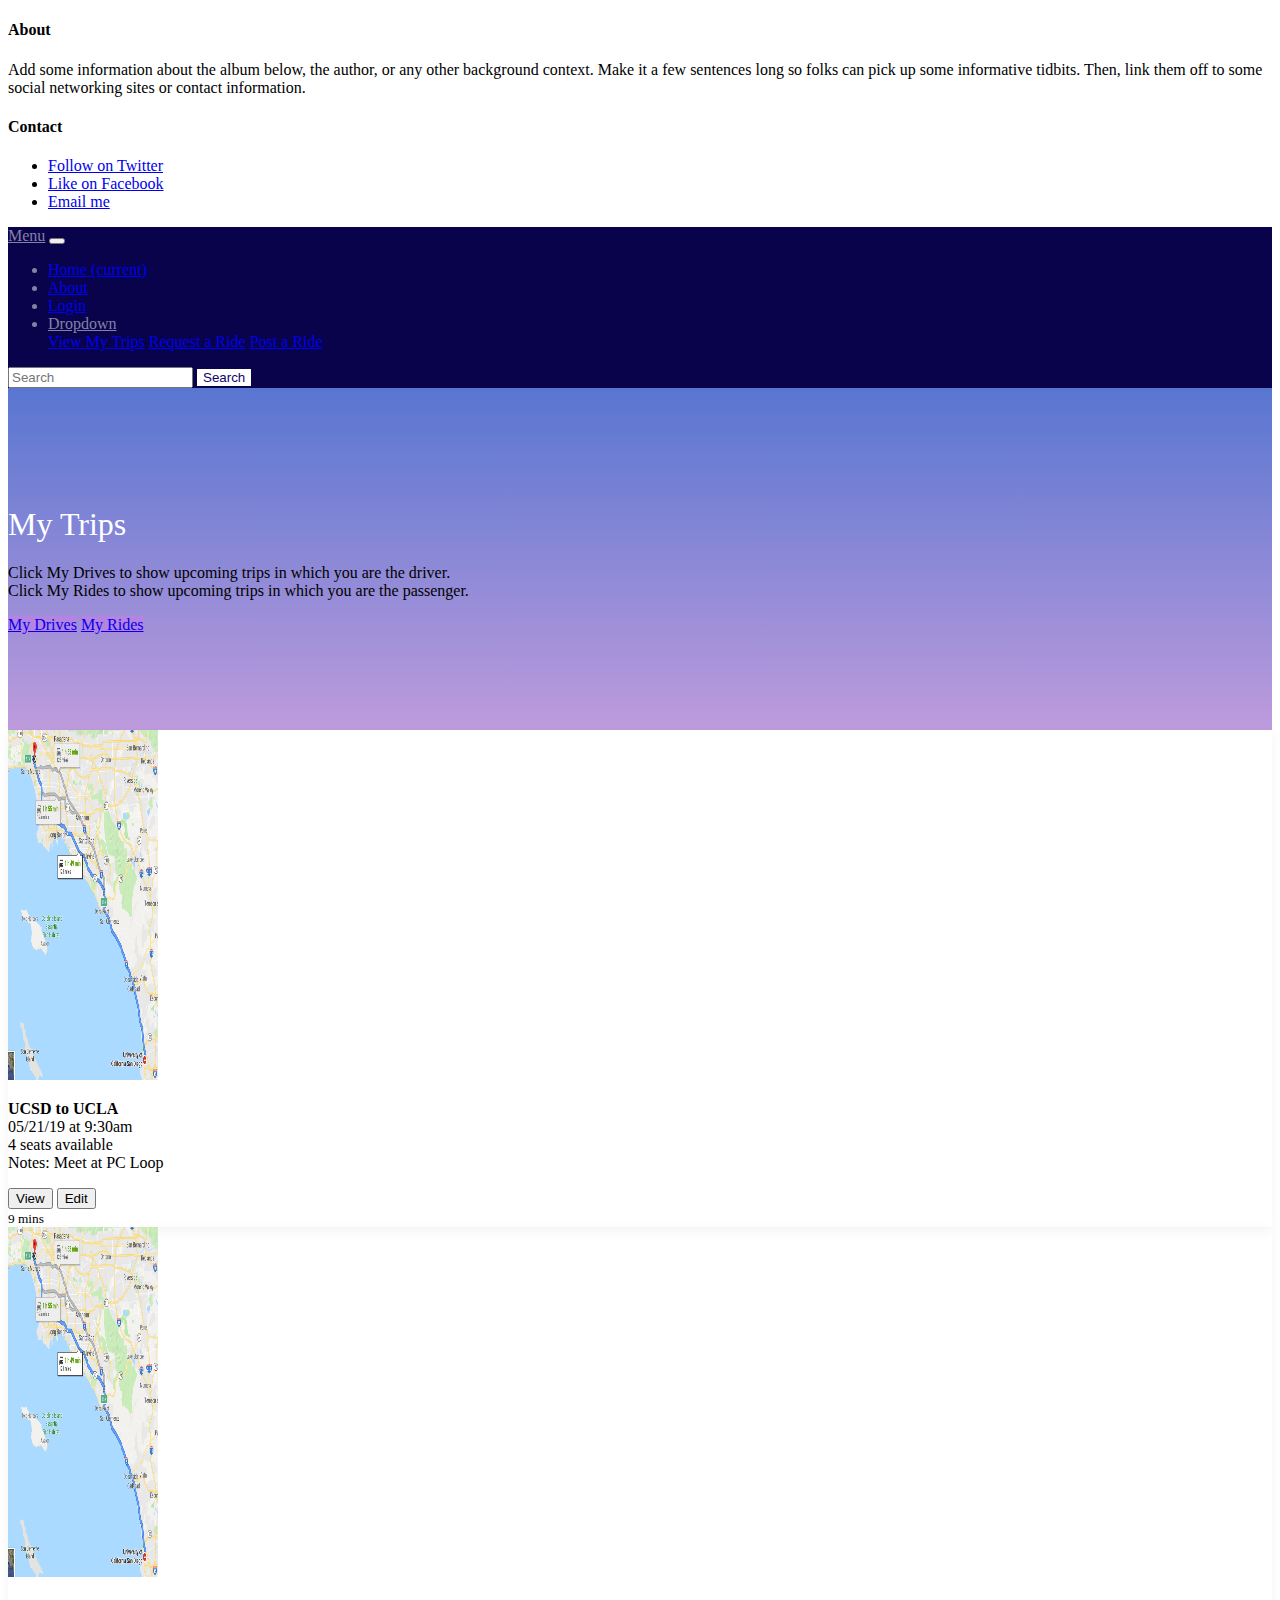
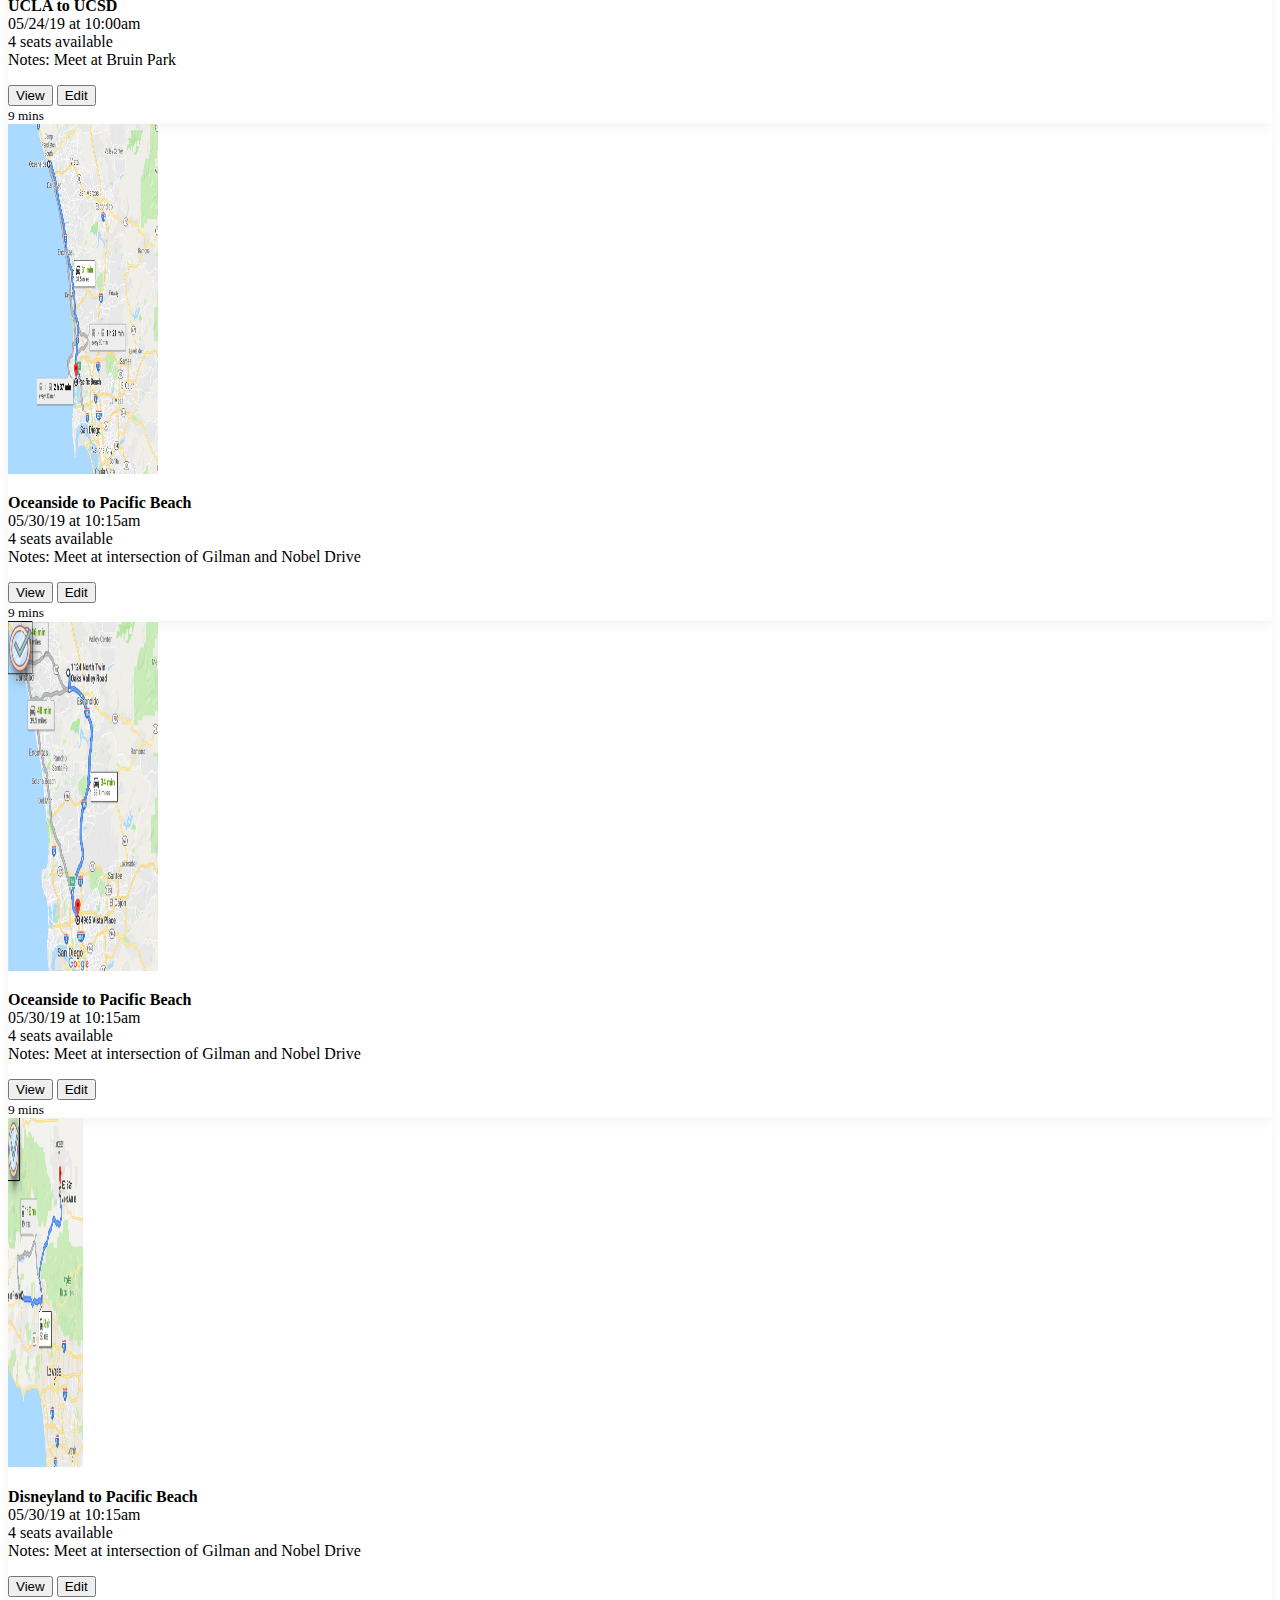
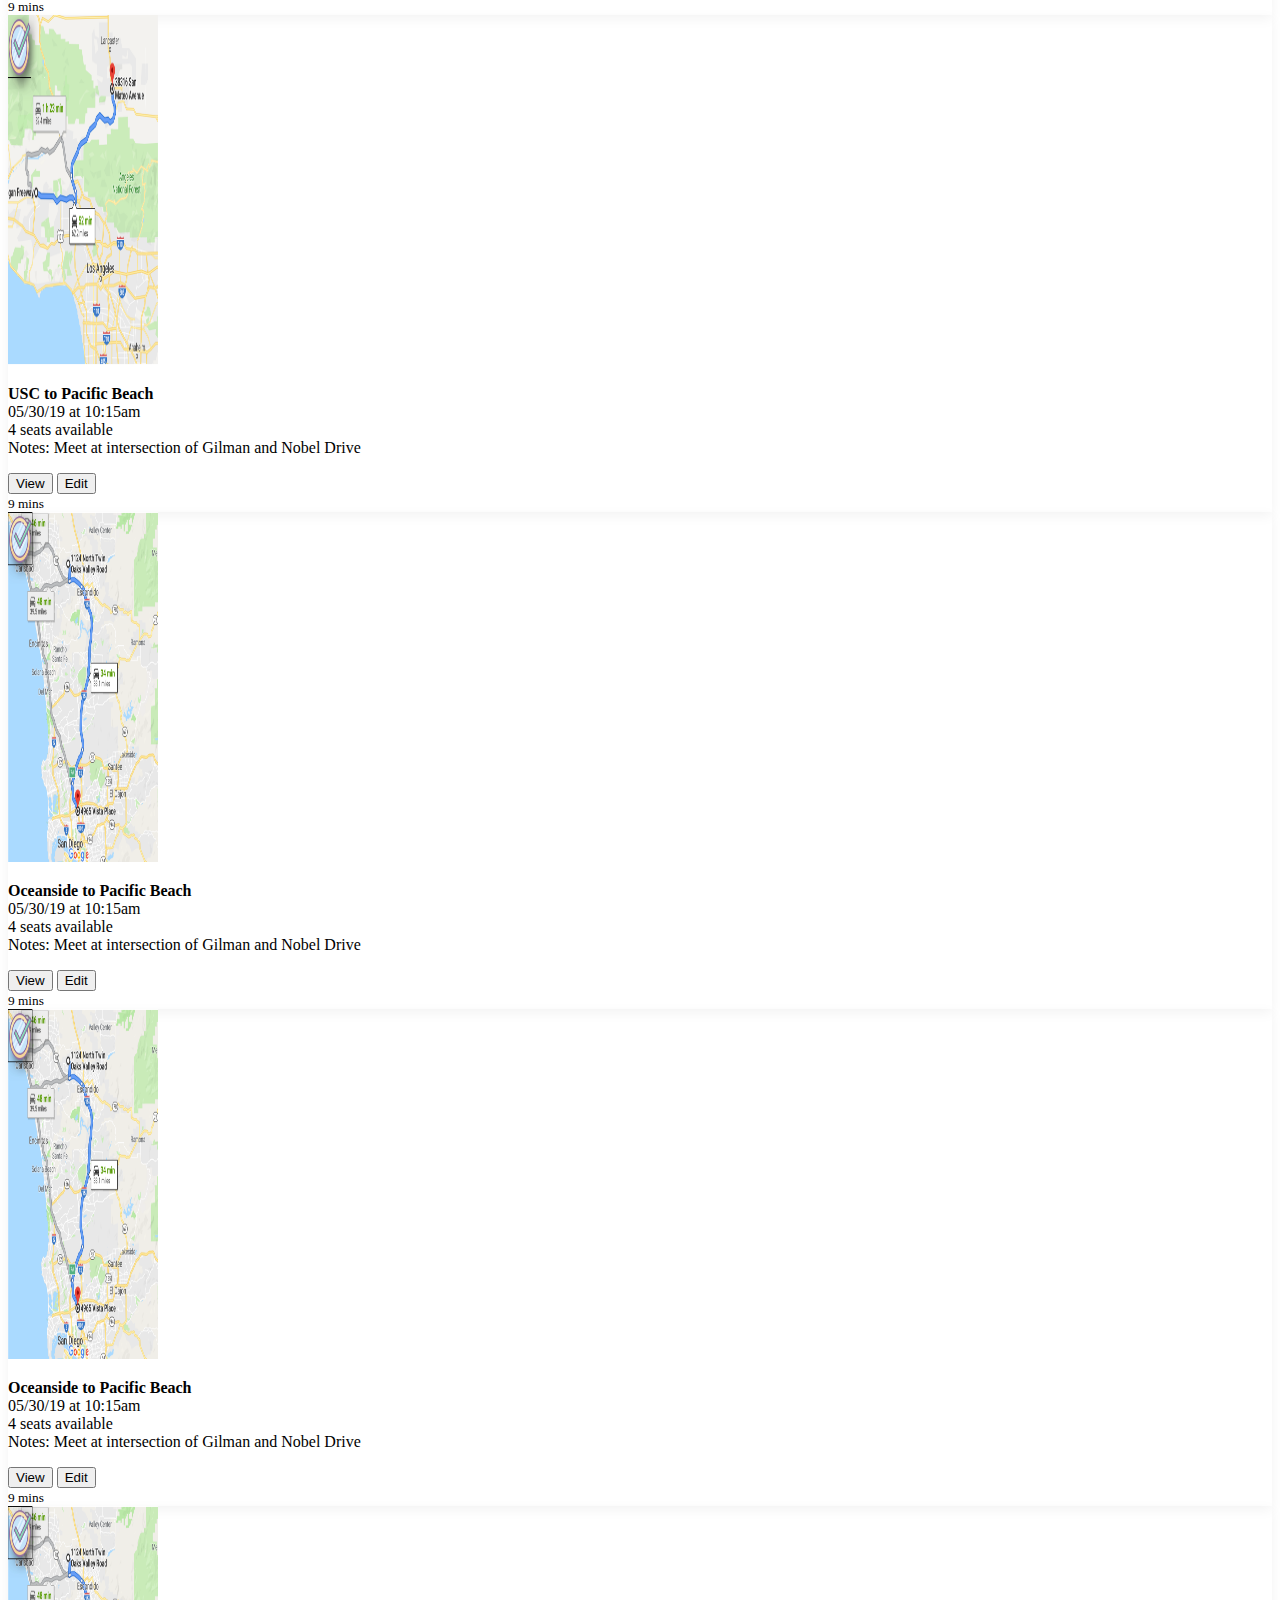
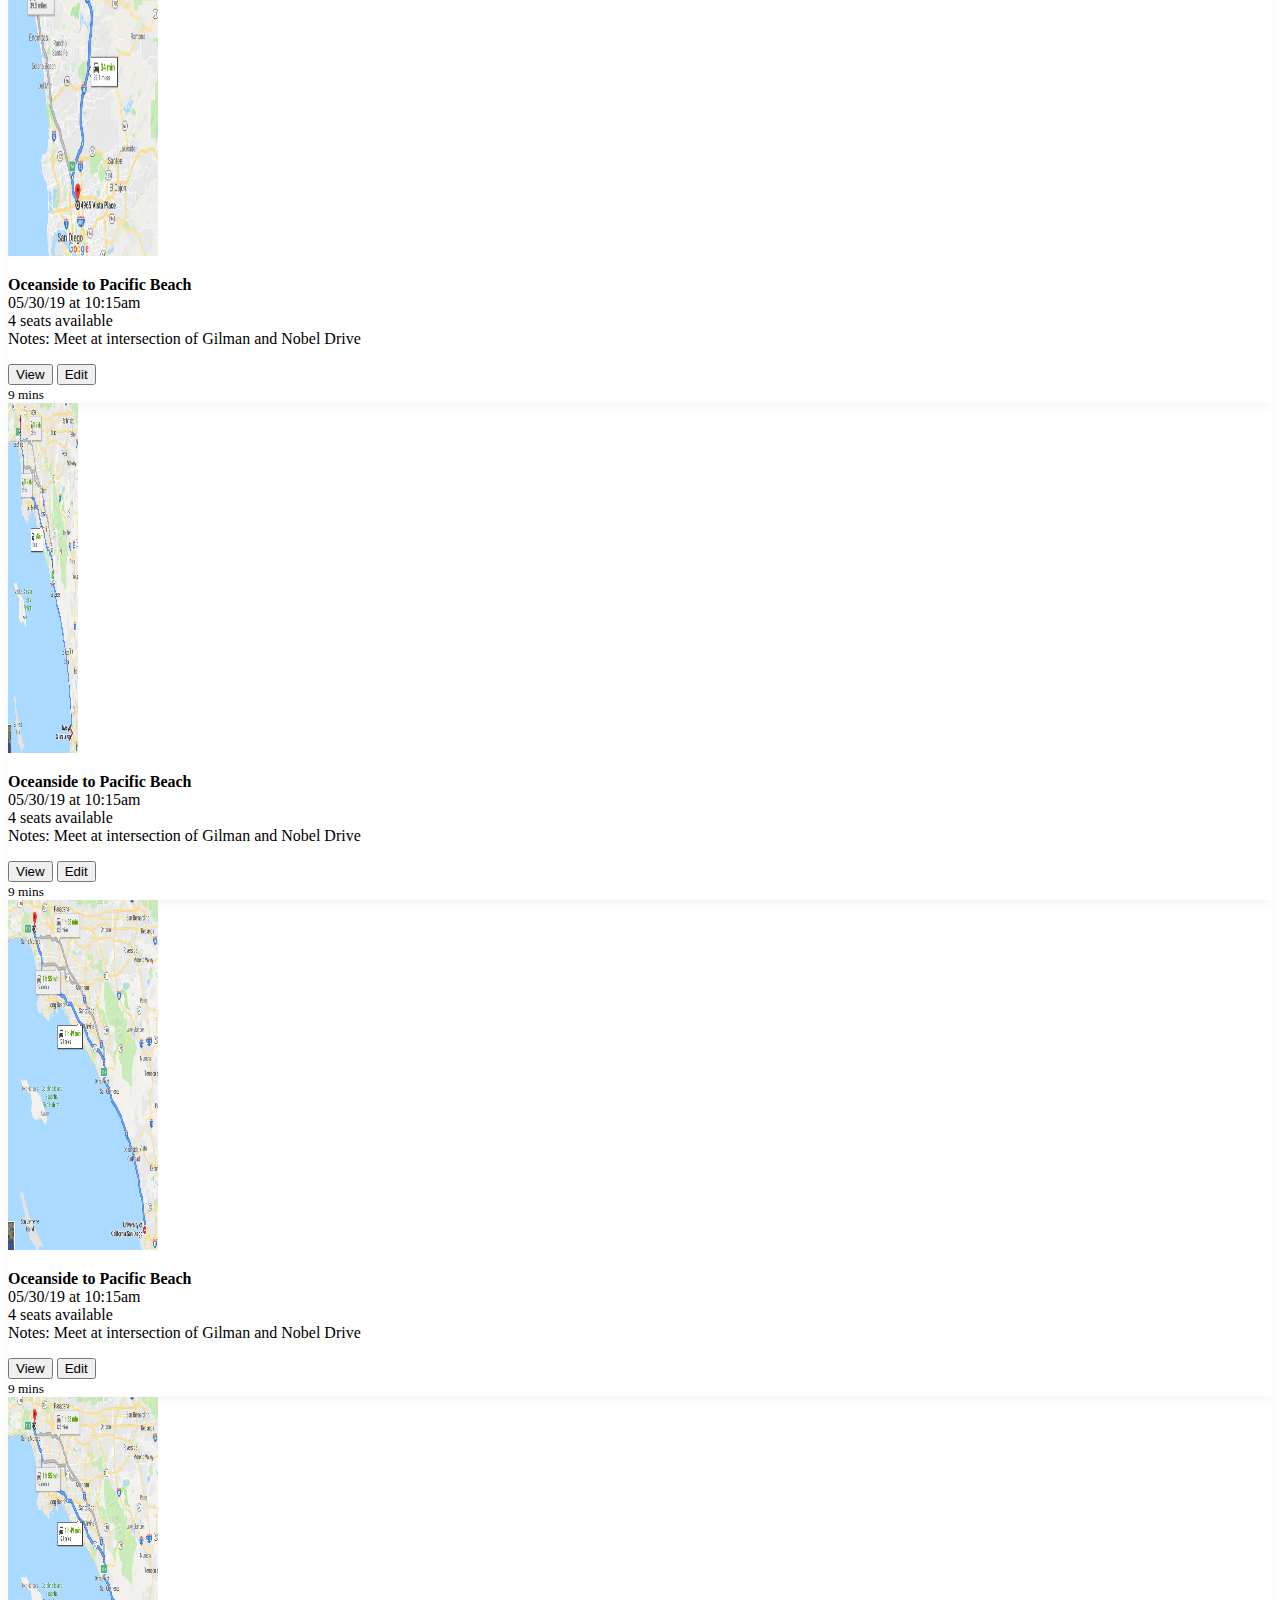
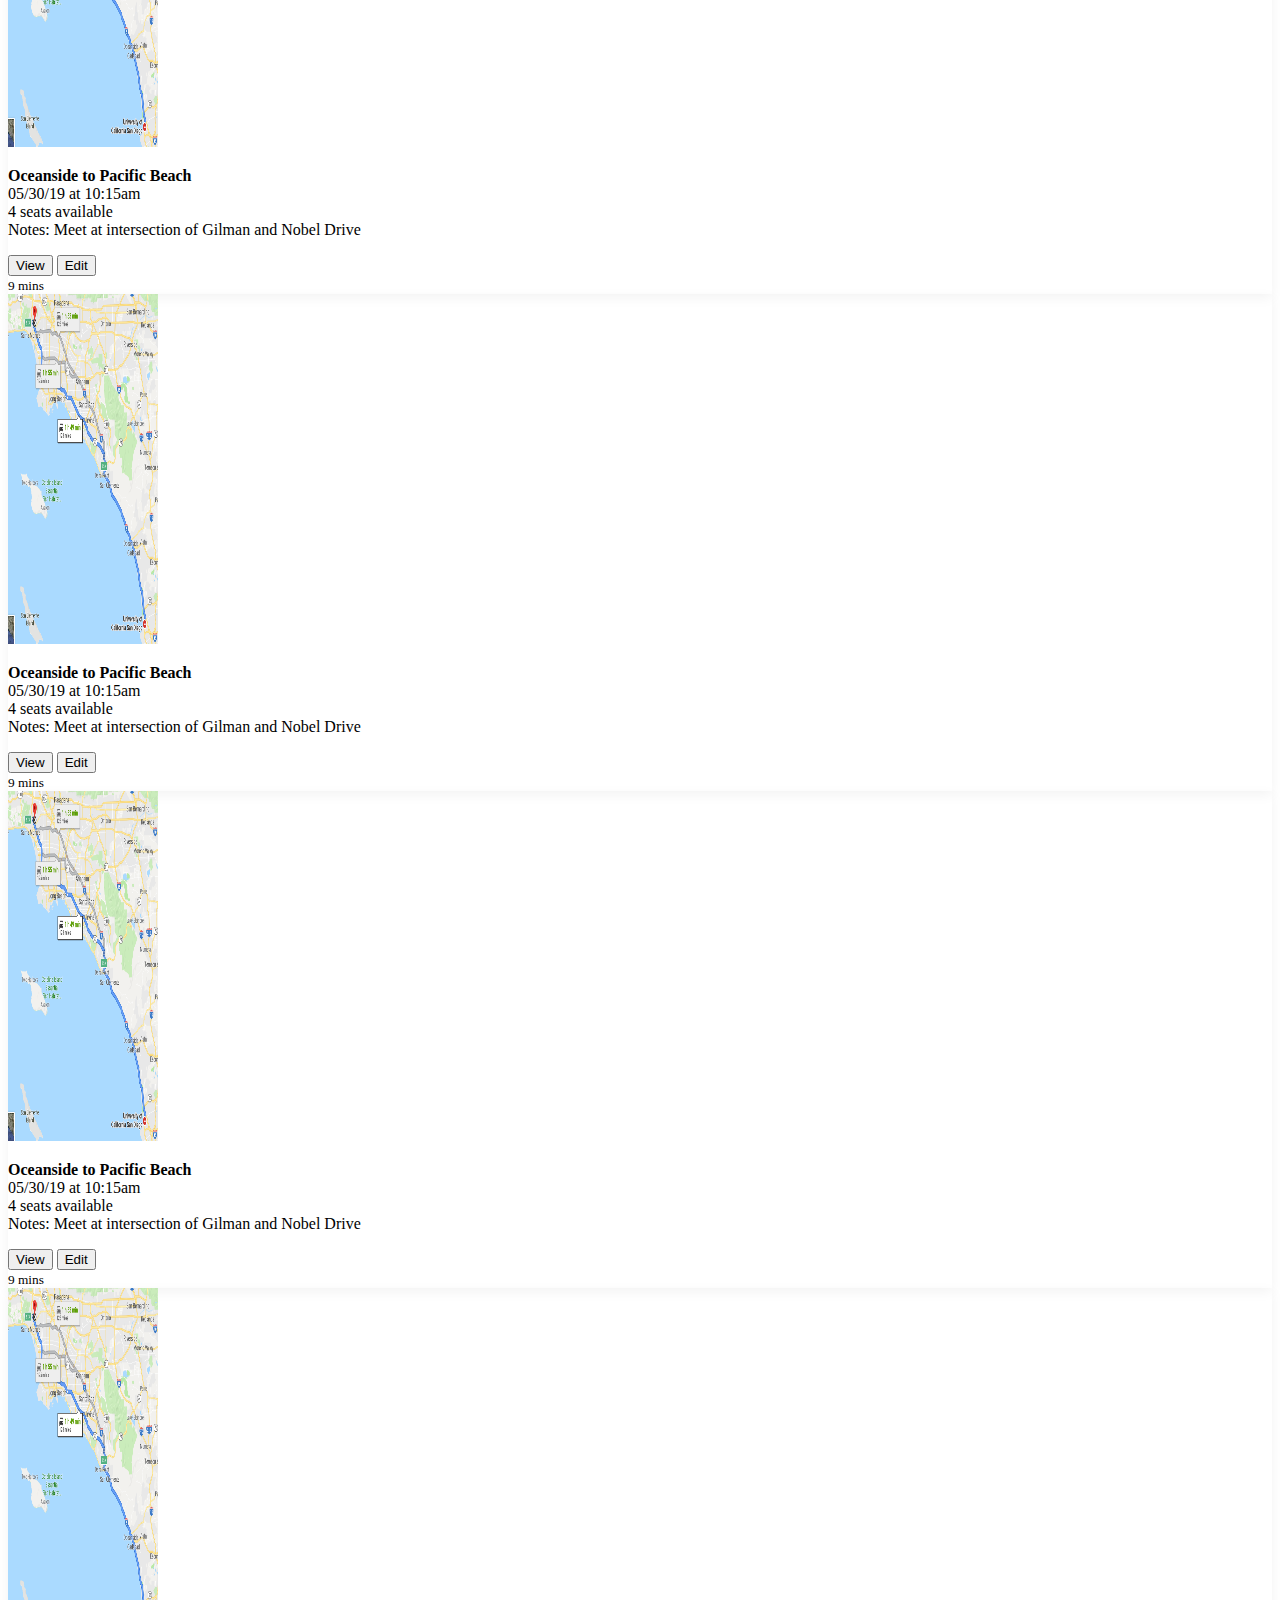
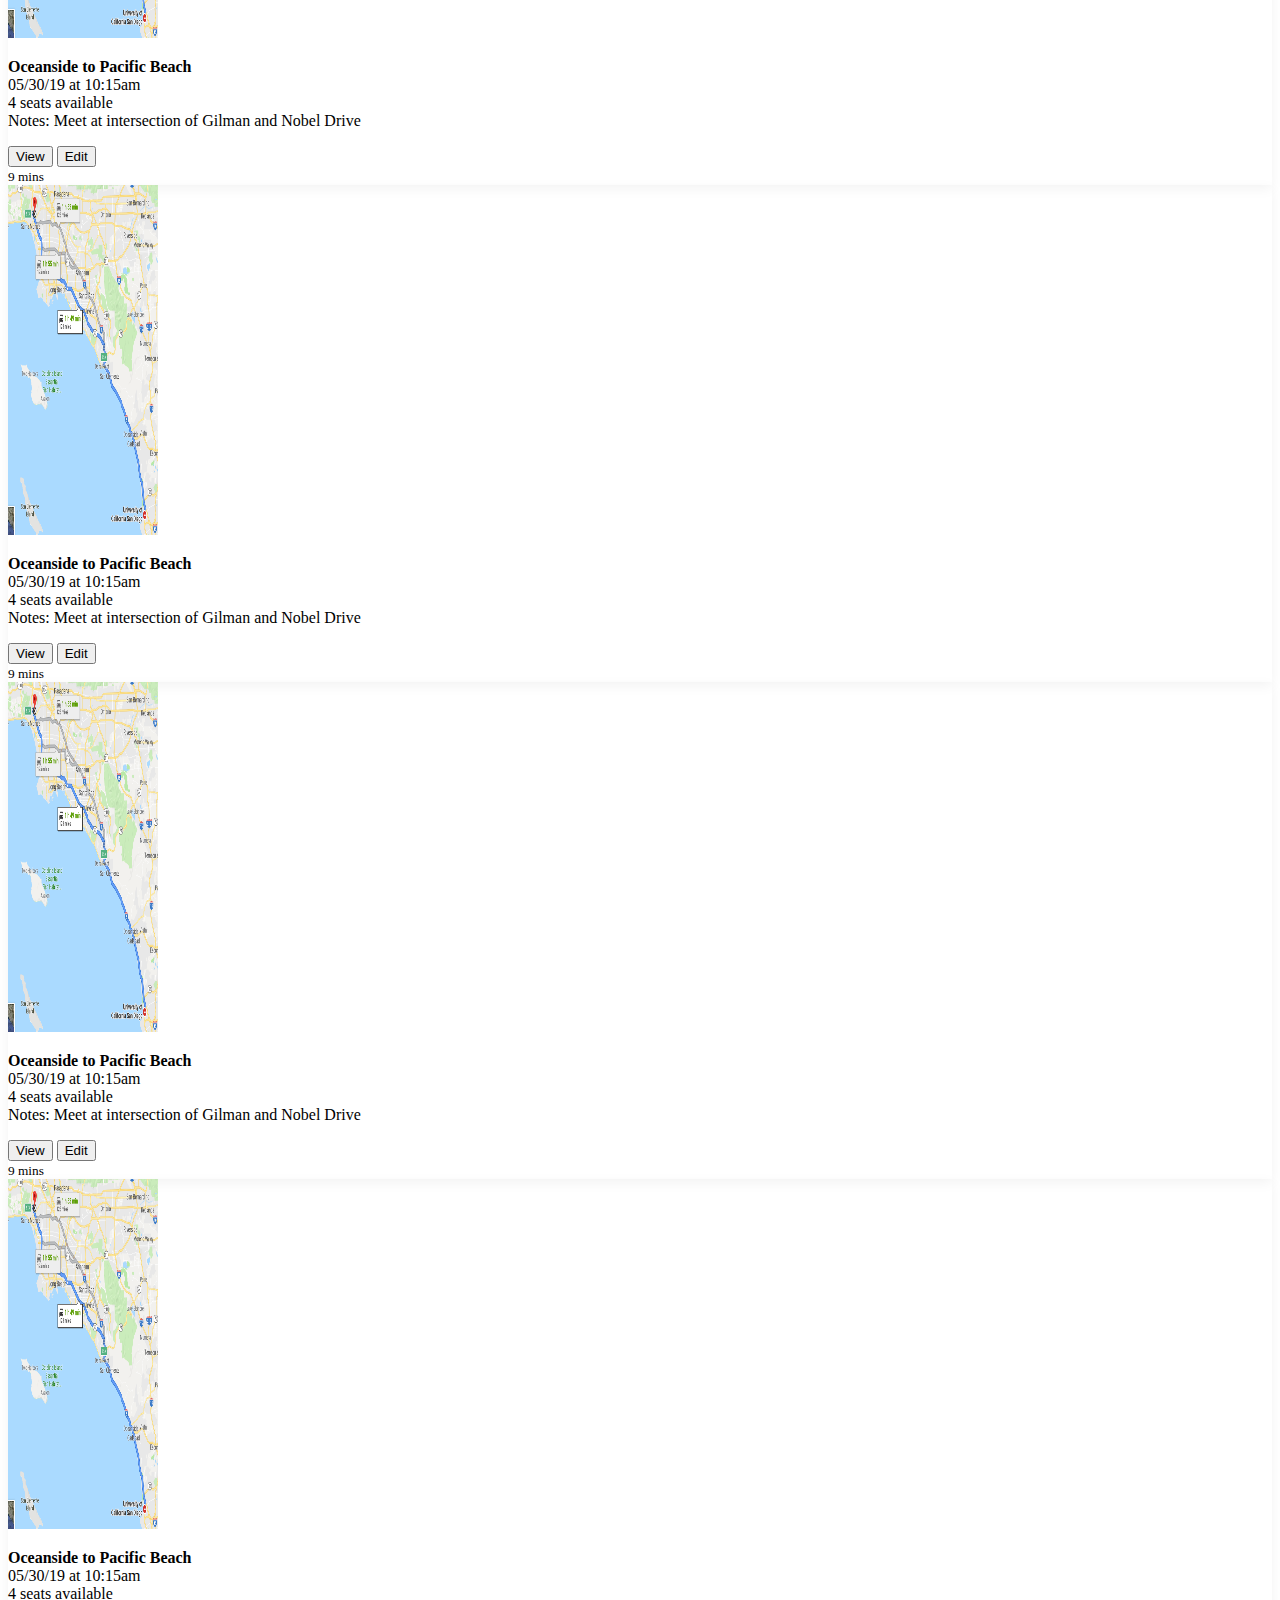
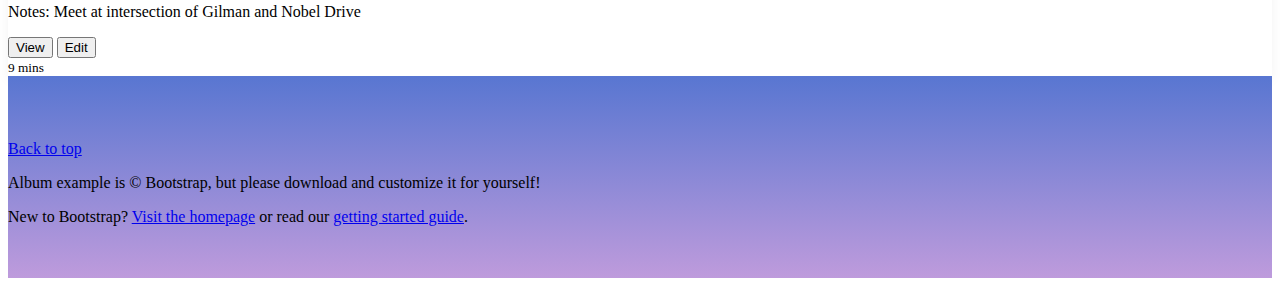
==== HackXX Project/album/index.html @ 4fe5ac0c "Add files via upload" ====
<!doctype html>
<html lang="en">
  <head>
    <meta charset="utf-8">
    <meta name="viewport" content="width=device-width, initial-scale=1, shrink-to-fit=no">
    <meta name="description" content="">
    <meta name="author" content="">
    <link rel="icon" href="../../../../favicon.ico">

    <title>Album example for Bootstrap</title>

    <!-- Bootstrap core CSS -->
    <link href="../../../../dist/css/bootstrap.min.css" rel="stylesheet">

    <!-- Custom styles for this template -->
    <link href="album.css" rel="stylesheet">
  </head>

  <body>

    <header>
      <div class="collapse bg-dark" id="navbarHeader">
        <div class="container">
          <div class="row">
            <div class="col-sm-8 col-md-7 py-4">
              <h4 class="text-white">About</h4>
              <p class="text-muted">Add some information about the album below, the author, or any other background context. Make it a few sentences long so folks can pick up some informative tidbits. Then, link them off to some social networking sites or contact information.</p>
            </div>
            <div class="col-sm-4 offset-md-1 py-4">
              <h4 class="text-white">Contact</h4>
              <ul class="list-unstyled">
                <li><a href="#" class="text-white">Follow on Twitter</a></li>
                <li><a href="#" class="text-white">Like on Facebook</a></li>
                <li><a href="#" class="text-white">Email me</a></li>
              </ul>
            </div>
          </div>
        </div>
      </div>
      <nav class="navbar navbar-expand-md navbar-dark fixed-top topColor">
            <a class="navbar-brand topColor" href="#">Menu</a>
            <button class="navbar-toggler" type="button" data-toggle="collapse" data-target="#navbarsExampleDefault" aria-controls="navbarsExampleDefault" aria-expanded="false" aria-label="Toggle navigation">
              <span class="navbar-toggler-icon"></span>
            </button>

            <div class="collapse navbar-collapse topColor" id="navbarsExampleDefault">
              <ul class="navbar-nav mr-auto">
                <li class="nav-item active ">
                  <a class="nav-link" href="#">Home <span class="sr-only">(current)</span></a>
                </li>
                <li class="nav-item">
                  <a class="nav-link" href="#">About</a>
                </li>
                <li class="nav-item">
                  <a class="nav-link" href="#">Login</a>
                </li>
                <li class="nav-item dropdown">
                  <a class="nav-link dropdown-toggle topColor" href="http://example.com" id="dropdown01" data-toggle="dropdown" aria-haspopup="true" aria-expanded="false">Dropdown</a>
                  <div class="dropdown-menu" aria-labelledby="dropdown01">
                    <a class="dropdown-item" href="#">View My Trips</a>
                    <a class="dropdown-item" href="../checkout/index.html">Request a Ride</a>
                    <a class="dropdown-item" href="#">Post a Ride</a>
                  </div>
                </li>
              </ul>
              <form class="form-inline my-2 my-lg-0">
                <input class="form-control mr-sm-2" type="text" placeholder="Search" aria-label="Search">
                <button class="btn btn-outline-success my-2 my-sm-0 newColor" type="submit">Search</button>
              </form>
            </div>
          </nav>

    </header>

    <main role="main">

      <section class="jumbotron text-center">
        <div class="container">
          <h1 class="jumbotron-heading">My Trips</h1>
          <p class="lead text-muted">Click My Drives to show upcoming trips in which you are the driver. <br> Click My Rides to show upcoming trips in which you are the passenger.</p>
          <p>
            <a href="#" class="btn btn-secondary my-2 drive">My Drives</a>
            <a href="#" class="btn btn-secondary my-2 ride">My Rides</a>
          </p>
        </div>
      </section>

      <div class="album py-5 bg-light">
        <div class="container">
          <div class="row">

            <div class="col-md-4">
              <div class="card mb-4 box-shadow">
                <img class="card-img-top" src="ucsd_ucla.png" height="350" width="150" alt="Card image cap">
                <div class="card-body">
                  <p class="card-text"><strong>UCSD to UCLA</strong> <br> 05/21/19 at 9:30am <br> 4 seats available <br> Notes: Meet at PC Loop</p>
                  <div class="d-flex justify-content-between align-items-center">
                    <div class="btn-group">
                      <button type="button" class="btn btn-sm btn-outline-secondary">View</button>
                      <button type="button" class="btn btn-sm btn-outline-secondary">Edit</button>
                    </div>
                    <small class="text-muted">9 mins</small>
                  </div>
                </div>
              </div>
            </div>

            <div class="col-md-4">
              <div class="card mb-4 box-shadow">
                <img class="card-img-top" src="ucsd_ucla.png" height="350" width="150" alt="Card image cap">
                <div class="card-body">
                  <p class="card-text"><strong>UCLA to UCSD</strong> <br> 05/24/19 at 10:00am <br> 4 seats available <br> Notes: Meet at Bruin Park</p>
                  <div class="d-flex justify-content-between align-items-center">
                    <div class="btn-group">
                      <button type="button" class="btn btn-sm btn-outline-secondary">View</button>
                      <button type="button" class="btn btn-sm btn-outline-secondary">Edit</button>
                    </div>
                    <small class="text-muted">9 mins</small>
                  </div>
                </div>
              </div>
            </div>
            <div class="col-md-4">
              <div class="card mb-4 box-shadow">
                <img class="card-img-top" src="oceanside_pb.png" height="350" width="150" alt="Card image cap">
                <div class="card-body">
                  <p class="card-text"> <strong>Oceanside to Pacific Beach</strong> <br> 05/30/19 at 10:15am <br> 4 seats available <br> Notes: Meet at intersection of Gilman and Nobel Drive</p>
                  <div class="d-flex justify-content-between align-items-center">
                    <div class="btn-group">
                      <button type="button" class="btn btn-sm btn-outline-secondary">View</button>
                      <button type="button" class="btn btn-sm btn-outline-secondary">Edit</button>
                    </div>
                    <small class="text-muted">9 mins</small>
                  </div>
                </div>
              </div>
            </div>

            <div class="col-md-4">
              <div class="card mb-4 box-shadow">
                <img class="card-img-top" src="Picture1.png" height="350" width="150" alt="Card image cap">
                <div class="card-body">
                  <p class="card-text"><strong>Oceanside to Pacific Beach</strong> <br> 05/30/19 at 10:15am <br> 4 seats available <br> Notes: Meet at intersection of Gilman and Nobel Drive</p>
                  <div class="d-flex justify-content-between align-items-center">
                    <div class="btn-group">
                      <button type="button" class="btn btn-sm btn-outline-secondary">View</button>
                      <button type="button" class="btn btn-sm btn-outline-secondary">Edit</button>
                    </div>
                    <small class="text-muted">9 mins</small>
                  </div>
                </div>
              </div>
            </div>
            <div class="col-md-4">
              <div class="card mb-4 box-shadow">
                <img class="card-img-top" src="Picture3.png" height="350" width="75" alt="Card image cap">
                <div class="card-body">
                  <p class="card-text"><strong>Disneyland to Pacific Beach</strong> <br> 05/30/19 at 10:15am <br> 4 seats available <br> Notes: Meet at intersection of Gilman and Nobel Drive</p>
                  <div class="d-flex justify-content-between align-items-center">
                    <div class="btn-group">
                      <button type="button" class="btn btn-sm btn-outline-secondary">View</button>
                      <button type="button" class="btn btn-sm btn-outline-secondary">Edit</button>
                    </div>
                    <small class="text-muted">9 mins</small>
                  </div>
                </div>
              </div>
            </div>
            <div class="col-md-4">
              <div class="card mb-4 box-shadow">
                <img class="card-img-top" src="Picture3.png" height="350" width="150" alt="Card image cap">
                <div class="card-body">
                  <p class="card-text"><strong>USC to Pacific Beach</strong> <br> 05/30/19 at 10:15am <br> 4 seats available <br> Notes: Meet at intersection of Gilman and Nobel Drive</p>
                  <div class="d-flex justify-content-between align-items-center">
                    <div class="btn-group">
                      <button type="button" class="btn btn-sm btn-outline-secondary">View</button>
                      <button type="button" class="btn btn-sm btn-outline-secondary">Edit</button>
                    </div>
                    <small class="text-muted">9 mins</small>
                  </div>
                </div>
              </div>
            </div>

            <div class="col-md-4">
              <div class="card mb-4 box-shadow">
                <img class="card-img-top" src="Picture1.png" height="350" width="150" alt="Card image cap">
                <div class="card-body">
                  <p class="card-text"><strong>Oceanside to Pacific Beach</strong> <br> 05/30/19 at 10:15am <br> 4 seats available <br> Notes: Meet at intersection of Gilman and Nobel Drive</p>
                  <div class="d-flex justify-content-between align-items-center">
                    <div class="btn-group">
                      <button type="button" class="btn btn-sm btn-outline-secondary">View</button>
                      <button type="button" class="btn btn-sm btn-outline-secondary">Edit</button>
                    </div>
                    <small class="text-muted">9 mins</small>
                  </div>
                </div>
              </div>
            </div>
            <div class="col-md-4">
              <div class="card mb-4 box-shadow">
                <img class="card-img-top" src="Picture1.png" height="350" width="150" alt="Card image cap">
                <div class="card-body">
                  <p class="card-text"><strong>Oceanside to Pacific Beach</strong> <br> 05/30/19 at 10:15am <br> 4 seats available <br> Notes: Meet at intersection of Gilman and Nobel Drive</p>
                  <div class="d-flex justify-content-between align-items-center">
                    <div class="btn-group">
                      <button type="button" class="btn btn-sm btn-outline-secondary">View</button>
                      <button type="button" class="btn btn-sm btn-outline-secondary">Edit</button>
                    </div>
                    <small class="text-muted">9 mins</small>
                  </div>
                </div>
              </div>
            </div>
            <div class="col-md-4">
              <div class="card mb-4 box-shadow">
                <img class="card-img-top" src="Picture1.png" height="350" width="150" alt="Card image cap">
                <div class="card-body">
                  <p class="card-text"><strong>Oceanside to Pacific Beach</strong> <br> 05/30/19 at 10:15am <br> 4 seats available <br> Notes: Meet at intersection of Gilman and Nobel Drive</p>
                  <div class="d-flex justify-content-between align-items-center">
                    <div class="btn-group">
                      <button type="button" class="btn btn-sm btn-outline-secondary">View</button>
                      <button type="button" class="btn btn-sm btn-outline-secondary">Edit</button>
                    </div>
                    <small class="text-muted">9 mins</small>
                  </div>
                </div>
              </div>
            </div>
          </div>

<!-- hahdfjlksbfljnbhjlkjnsdflmnsbfjlmjndhsknsdkjfklmjn -->
          <div class="row">
            <div class="col-md-5">
              <div class="card mb-4 box-shadow">
                <img class="card-img-top" src="ucsd_ucla.png" height="350" width="70" alt="Card image cap">
                <div class="card-body">
                  <p class="card-text"><strong>Oceanside to Pacific Beach</strong> <br> 05/30/19 at 10:15am <br> 4 seats available <br> Notes: Meet at intersection of Gilman and Nobel Drive</p>
                  <div class="d-flex justify-content-between align-items-center">
                    <div class="btn-group">
                      <button type="button" class="btn btn-sm btn-outline-secondary">View</button>
                      <button type="button" class="btn btn-sm btn-outline-secondary">Edit</button>
                    </div>
                    <small class="text-muted">9 mins</small>
                  </div>
                </div>
              </div>
            </div>

            <div class="col-md-5">
              <div class="card mb-4 box-shadow">
                <img class="card-img-top" src="ucsd_ucla.png" height="350" width="150" alt="Card image cap">
                <div class="card-body">
                  <p class="card-text"><strong>Oceanside to Pacific Beach</strong> <br> 05/30/19 at 10:15am <br> 4 seats available <br> Notes: Meet at intersection of Gilman and Nobel Drive</p>
                  <div class="d-flex justify-content-between align-items-center">
                    <div class="btn-group">
                      <button type="button" class="btn btn-sm btn-outline-secondary">View</button>
                      <button type="button" class="btn btn-sm btn-outline-secondary">Edit</button>
                    </div>
                    <small class="text-muted">9 mins</small>
                  </div>
                </div>
              </div>
            </div>
            <div class="col-md-5">
              <div class="card mb-4 box-shadow">
                <img class="card-img-top" src="ucsd_ucla.png" height="350" width="150" alt="Card image cap">
                <div class="card-body">
                  <p class="card-text"> <strong>Oceanside to Pacific Beach</strong> <br> 05/30/19 at 10:15am <br> 4 seats available <br> Notes: Meet at intersection of Gilman and Nobel Drive</p>
                  <div class="d-flex justify-content-between align-items-center">
                    <div class="btn-group">
                      <button type="button" class="btn btn-sm btn-outline-secondary">View</button>
                      <button type="button" class="btn btn-sm btn-outline-secondary">Edit</button>
                    </div>
                    <small class="text-muted">9 mins</small>
                  </div>
                </div>
              </div>
            </div>

            <div class="col-md-5">
              <div class="card mb-4 box-shadow">
                <img class="card-img-top" src="ucsd_ucla.png" height="350" width="150" alt="Card image cap">
                <div class="card-body">
                  <p class="card-text"><strong>Oceanside to Pacific Beach</strong> <br> 05/30/19 at 10:15am <br> 4 seats available <br> Notes: Meet at intersection of Gilman and Nobel Drive</p>
                  <div class="d-flex justify-content-between align-items-center">
                    <div class="btn-group">
                      <button type="button" class="btn btn-sm btn-outline-secondary">View</button>
                      <button type="button" class="btn btn-sm btn-outline-secondary">Edit</button>
                    </div>
                    <small class="text-muted">9 mins</small>
                  </div>
                </div>
              </div>
            </div>
            <div class="col-md-5">
              <div class="card mb-4 box-shadow">
                <img class="card-img-top" src="ucsd_ucla.png" height="350" width="150" alt="Card image cap">
                <div class="card-body">
                  <p class="card-text"><strong>Oceanside to Pacific Beach</strong> <br> 05/30/19 at 10:15am <br> 4 seats available <br> Notes: Meet at intersection of Gilman and Nobel Drive</p>
                  <div class="d-flex justify-content-between align-items-center">
                    <div class="btn-group">
                      <button type="button" class="btn btn-sm btn-outline-secondary">View</button>
                      <button type="button" class="btn btn-sm btn-outline-secondary">Edit</button>
                    </div>
                    <small class="text-muted">9 mins</small>
                  </div>
                </div>
              </div>
            </div>
            <div class="col-md-5">
              <div class="card mb-4 box-shadow">
                <img class="card-img-top" src="ucsd_ucla.png" height="350" width="150" alt="Card image cap">
                <div class="card-body">
                  <p class="card-text"><strong>Oceanside to Pacific Beach</strong> <br> 05/30/19 at 10:15am <br> 4 seats available <br> Notes: Meet at intersection of Gilman and Nobel Drive</p>
                  <div class="d-flex justify-content-between align-items-center">
                    <div class="btn-group">
                      <button type="button" class="btn btn-sm btn-outline-secondary">View</button>
                      <button type="button" class="btn btn-sm btn-outline-secondary">Edit</button>
                    </div>
                    <small class="text-muted">9 mins</small>
                  </div>
                </div>
              </div>
            </div>

            <div class="col-md-5">
              <div class="card mb-4 box-shadow">
                <img class="card-img-top" src="ucsd_ucla.png" height="350" width="150" alt="Card image cap">
                <div class="card-body">
                  <p class="card-text"><strong>Oceanside to Pacific Beach</strong> <br> 05/30/19 at 10:15am <br> 4 seats available <br> Notes: Meet at intersection of Gilman and Nobel Drive</p>
                  <div class="d-flex justify-content-between align-items-center">
                    <div class="btn-group">
                      <button type="button" class="btn btn-sm btn-outline-secondary">View</button>
                      <button type="button" class="btn btn-sm btn-outline-secondary">Edit</button>
                    </div>
                    <small class="text-muted">9 mins</small>
                  </div>
                </div>
              </div>
            </div>
            <div class="col-md-5">
              <div class="card mb-4 box-shadow">
                <img class="card-img-top" src="ucsd_ucla.png" height="350" width="150" alt="Card image cap">
                <div class="card-body">
                  <p class="card-text"><strong>Oceanside to Pacific Beach</strong> <br> 05/30/19 at 10:15am <br> 4 seats available <br> Notes: Meet at intersection of Gilman and Nobel Drive</p>
                  <div class="d-flex justify-content-between align-items-center">
                    <div class="btn-group">
                      <button type="button" class="btn btn-sm btn-outline-secondary">View</button>
                      <button type="button" class="btn btn-sm btn-outline-secondary">Edit</button>
                    </div>
                    <small class="text-muted">9 mins</small>
                  </div>
                </div>
              </div>
            </div>
            <div class="col-md-5">
              <div class="card mb-4 box-shadow">
                <img class="card-img-top" src="ucsd_ucla.png" height="350" width="150" alt="Card image cap">
                <div class="card-body">
                  <p class="card-text"><strong>Oceanside to Pacific Beach</strong> <br> 05/30/19 at 10:15am <br> 4 seats available <br> Notes: Meet at intersection of Gilman and Nobel Drive</p>
                  <div class="d-flex justify-content-between align-items-center">
                    <div class="btn-group">
                      <button type="button" class="btn btn-sm btn-outline-secondary">View</button>
                      <button type="button" class="btn btn-sm btn-outline-secondary">Edit</button>
                    </div>
                    <small class="text-muted">9 mins</small>
                  </div>
                </div>
              </div>
            </div>
          </div>
        </div>
      </div>

    </main>

    <footer class="text-muted">
      <div class="container">
        <p class="float-right">
          <a href="#">Back to top</a>
        </p>
        <p>Album example is &copy; Bootstrap, but please download and customize it for yourself!</p>
        <p>New to Bootstrap? <a href="../../">Visit the homepage</a> or read our <a href="../../getting-started/">getting started guide</a>.</p>
      </div>
    </footer>

    <!-- Bootstrap core JavaScript
    ================================================== -->
    <!-- Placed at the end of the document so the pages load faster -->
    <script src="https://code.jquery.com/jquery-3.2.1.slim.min.js" integrity="sha384-KJ3o2DKtIkvYIK3UENzmM7KCkRr/rE9/Qpg6aAZGJwFDMVNA/GpGFF93hXpG5KkN" crossorigin="anonymous"></script>
    <script>window.jQuery || document.write('<script src="../../../../assets/js/vendor/jquery-slim.min.js"><\/script>')</script>
    <script src="index.js"></script>
    <script src="../../../../assets/js/vendor/popper.min.js"></script>
    <script src="../../../../dist/js/bootstrap.min.js"></script>
    <script src="../../../../assets/js/vendor/holder.min.js"></script>
  </body>
</html>
---- HackXX Project/album/album.css ----
:root {
  --jumbotron-padding-y: 3rem;
}

.jumbotron {
  padding-top: var(--jumbotron-padding-y);
  padding-bottom: var(--jumbotron-padding-y);
  margin-bottom: 0;
  background-image: linear-gradient(#5876d1, #be9bdc);
}
@media (min-width: 768px) {
  .jumbotron {
    padding-top: calc(var(--jumbotron-padding-y) * 2);
    padding-bottom: calc(var(--jumbotron-padding-y) * 2);

  }
}

.jumbotron p:last-child {
  margin-bottom: 0;

}

.jumbotron-heading {
  font-weight: 300;
}

.jumbotron .container {
  max-width: 40rem;

}

.drive {
  background-color: #b584e0;
}

.ride {
  background-color: #b584e0;
}
.jumbotron-heading {

  color: white;
}

.topColor {
  background-color: #09034b;
  color: #8481a5;
}

.newColor {
  background-color: #ffffff;
  color: #0c056d;
  border: #0c056d;
}
.newColor:hover {
  background-color:#0c056d;
}

footer {
  padding-top: 3rem;
  padding-bottom: 3rem;
  background-image: linear-gradient(#5876d1, #be9bdc);

}

footer p {
  margin-bottom: .25rem;
}

.box-shadow { box-shadow: 0 .25rem .75rem rgba(0, 0, 0, .05); }
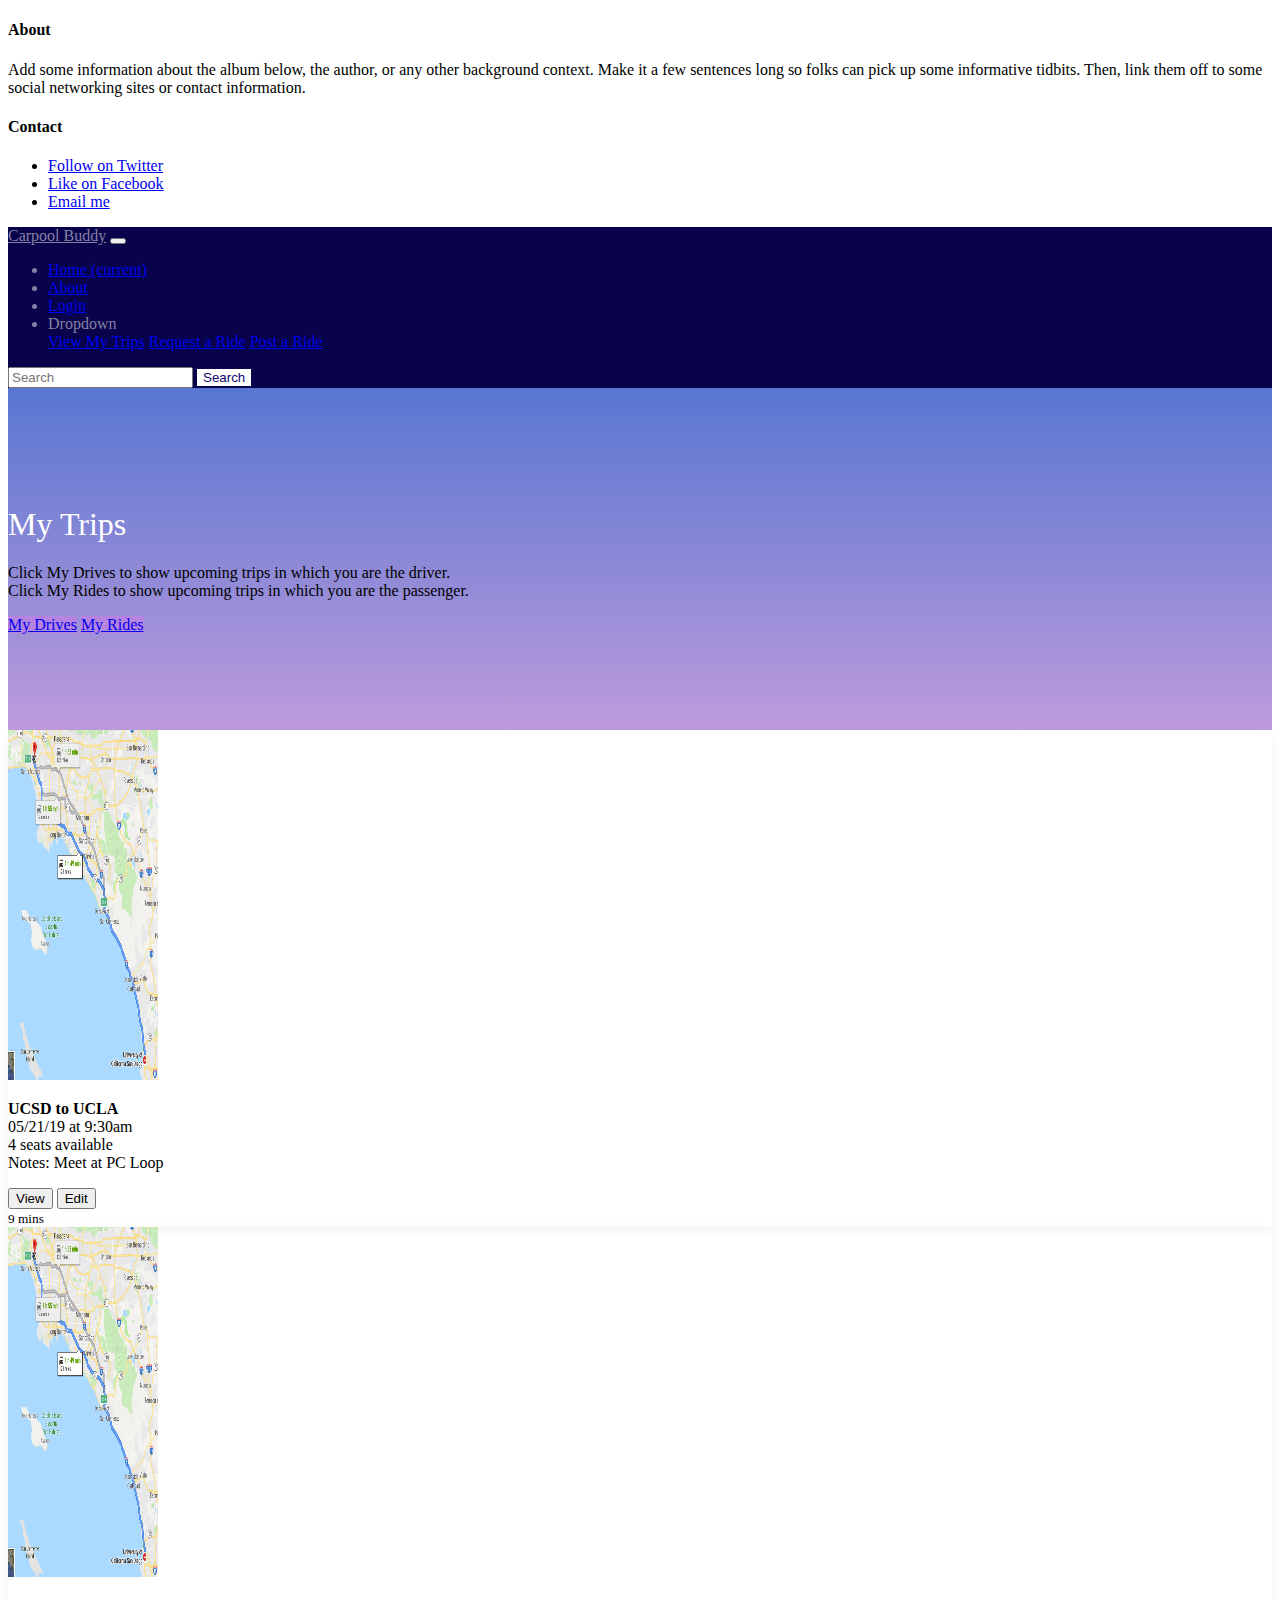
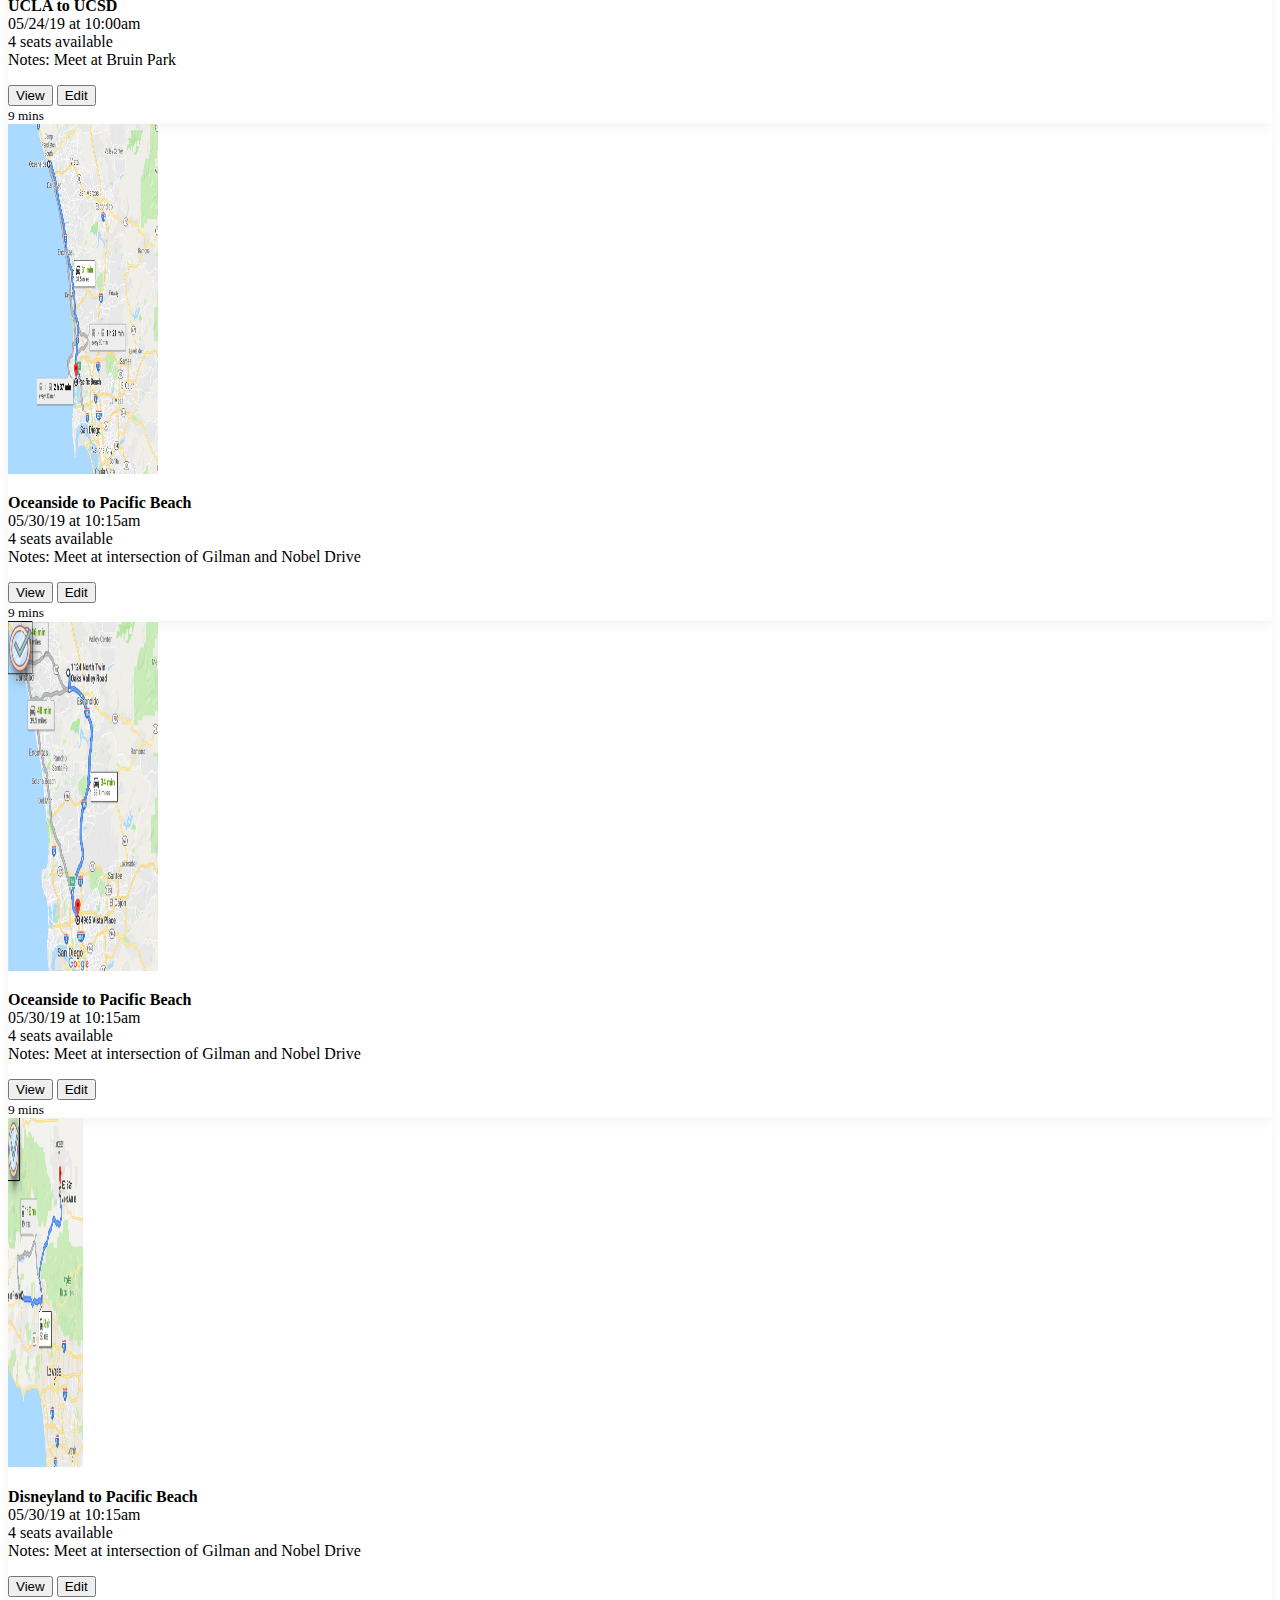
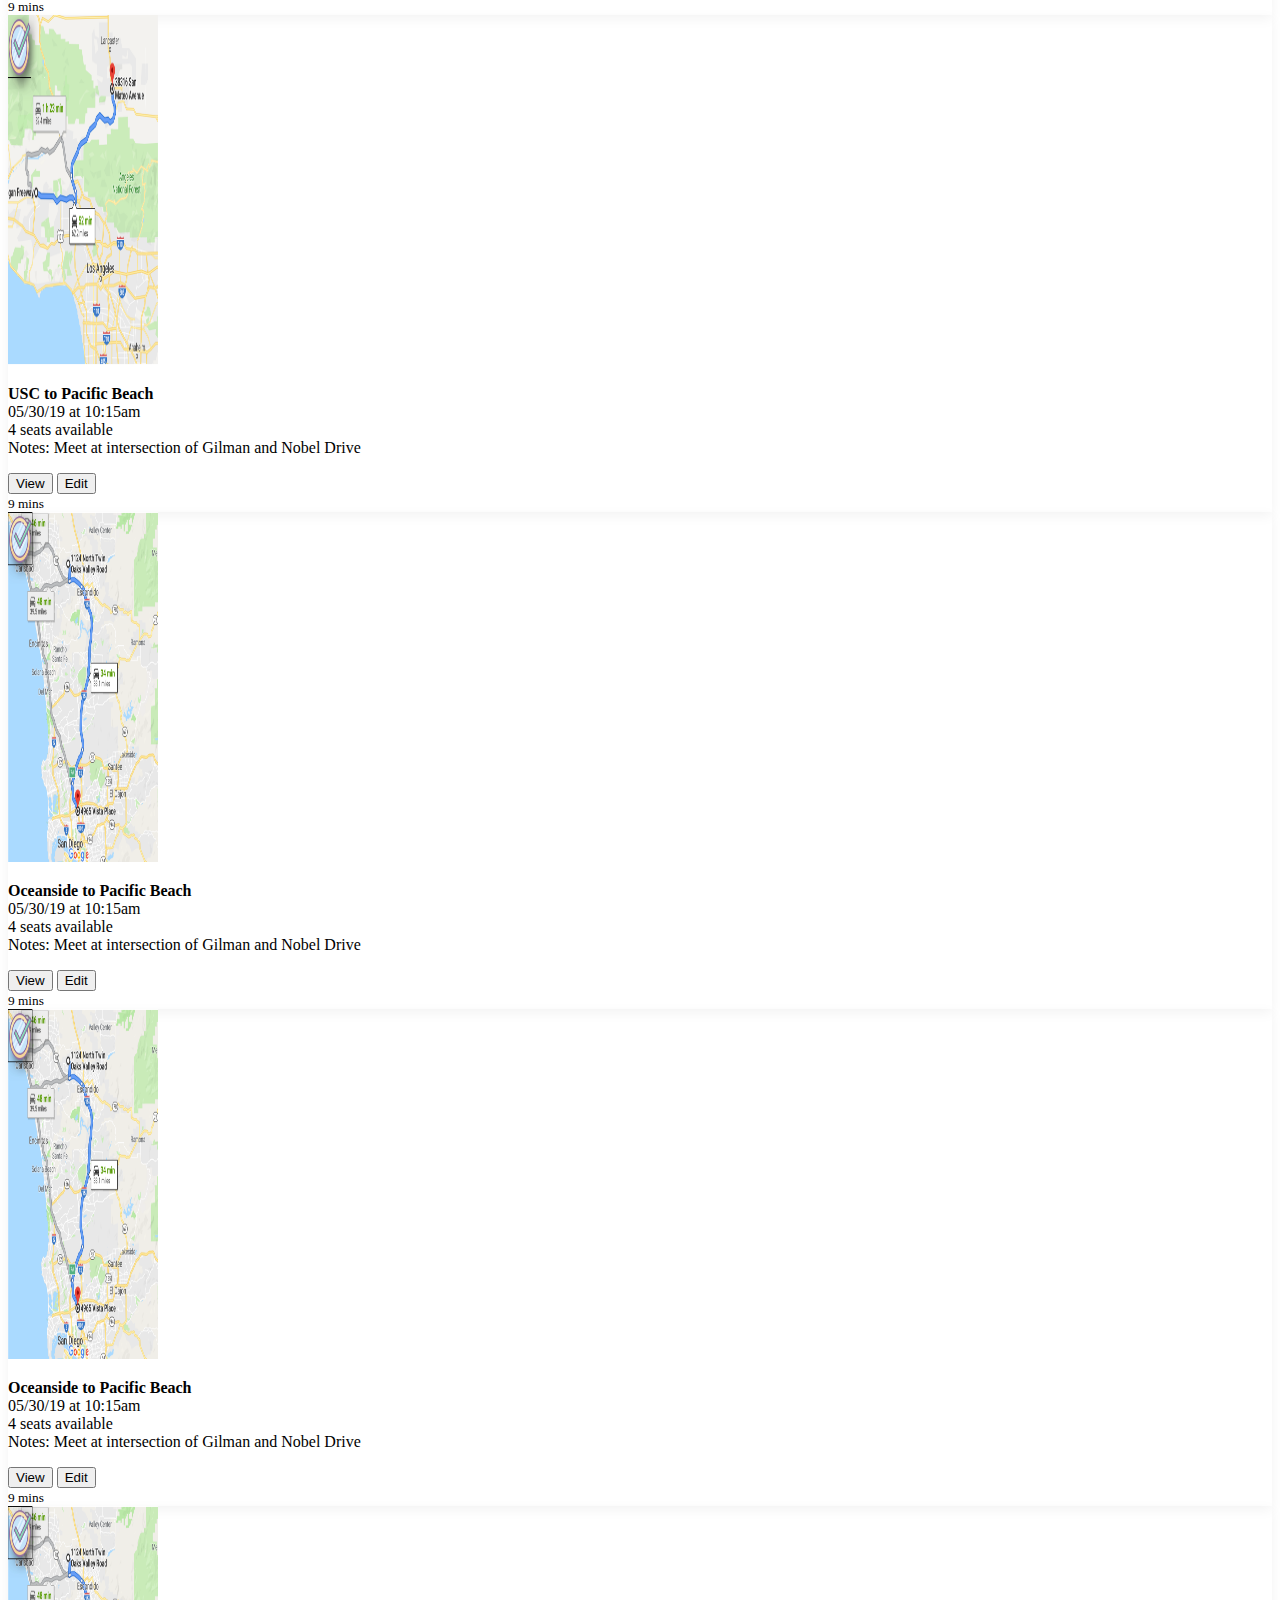
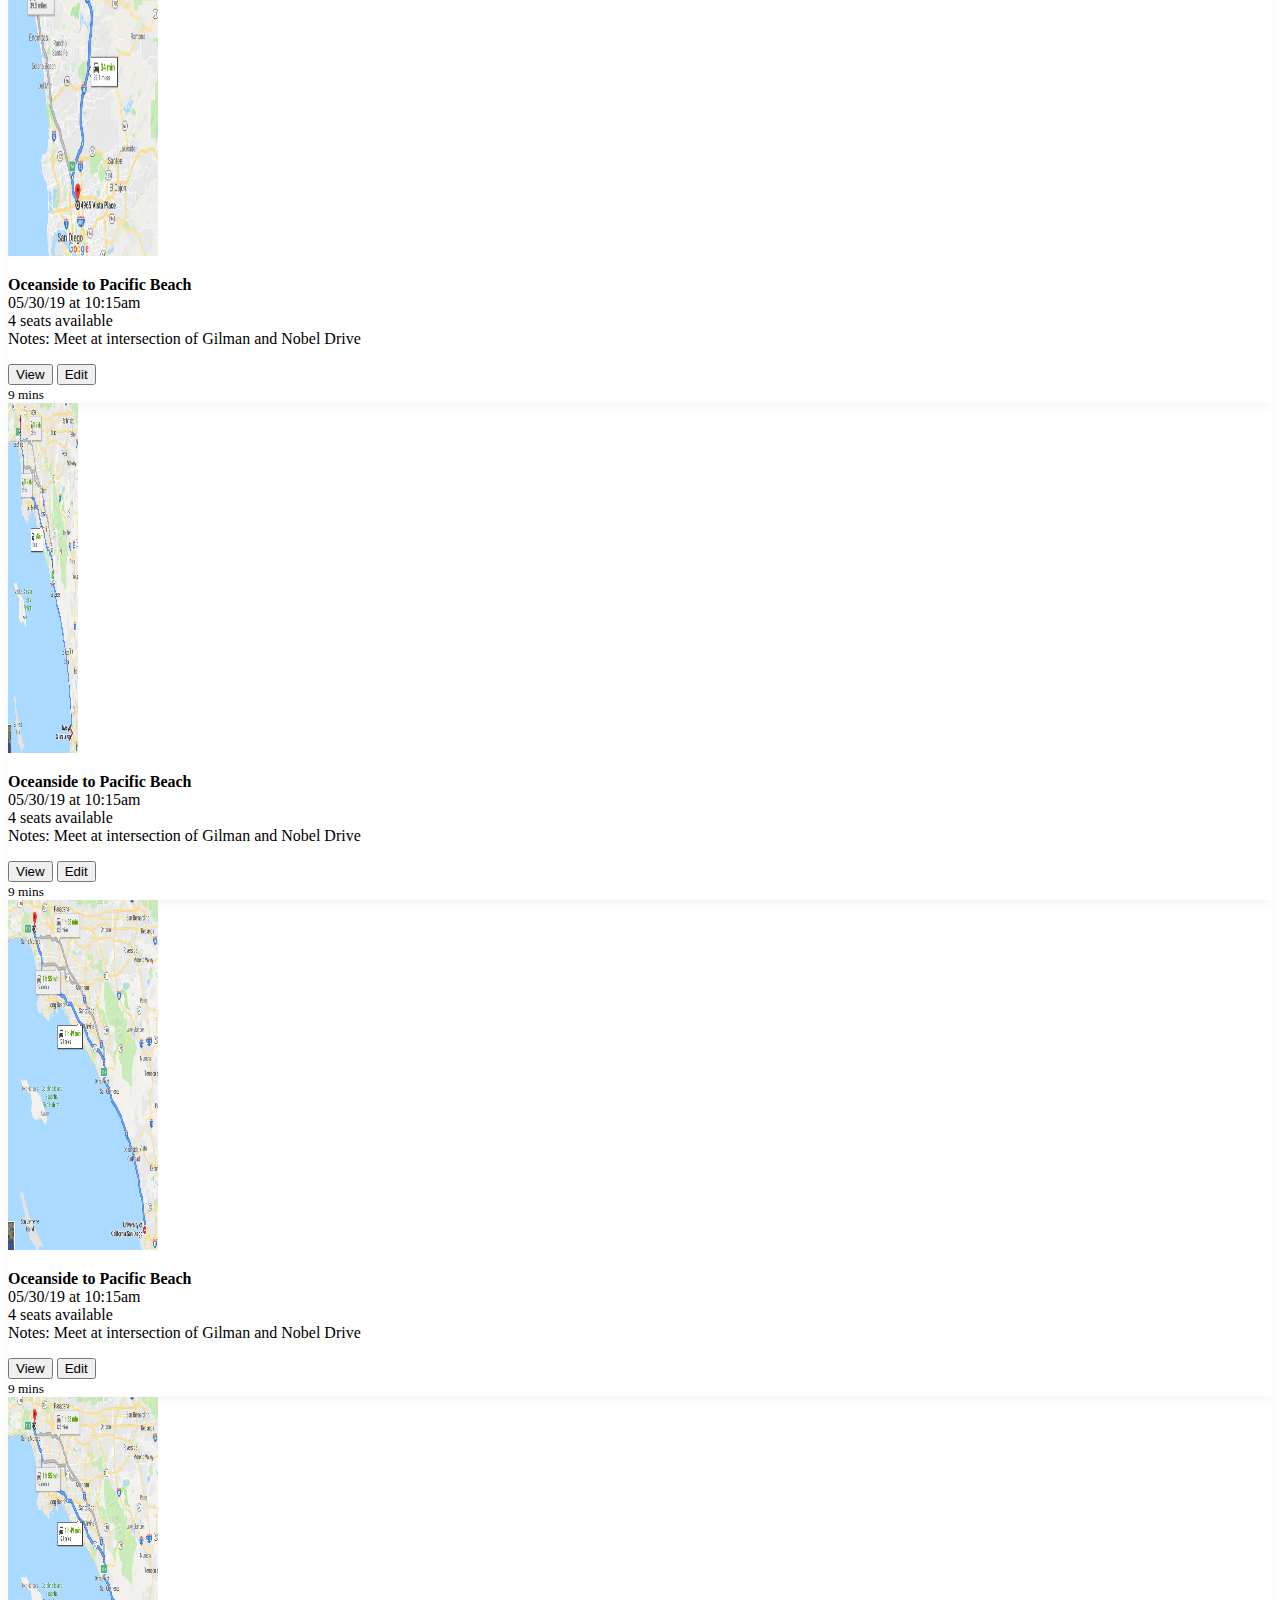
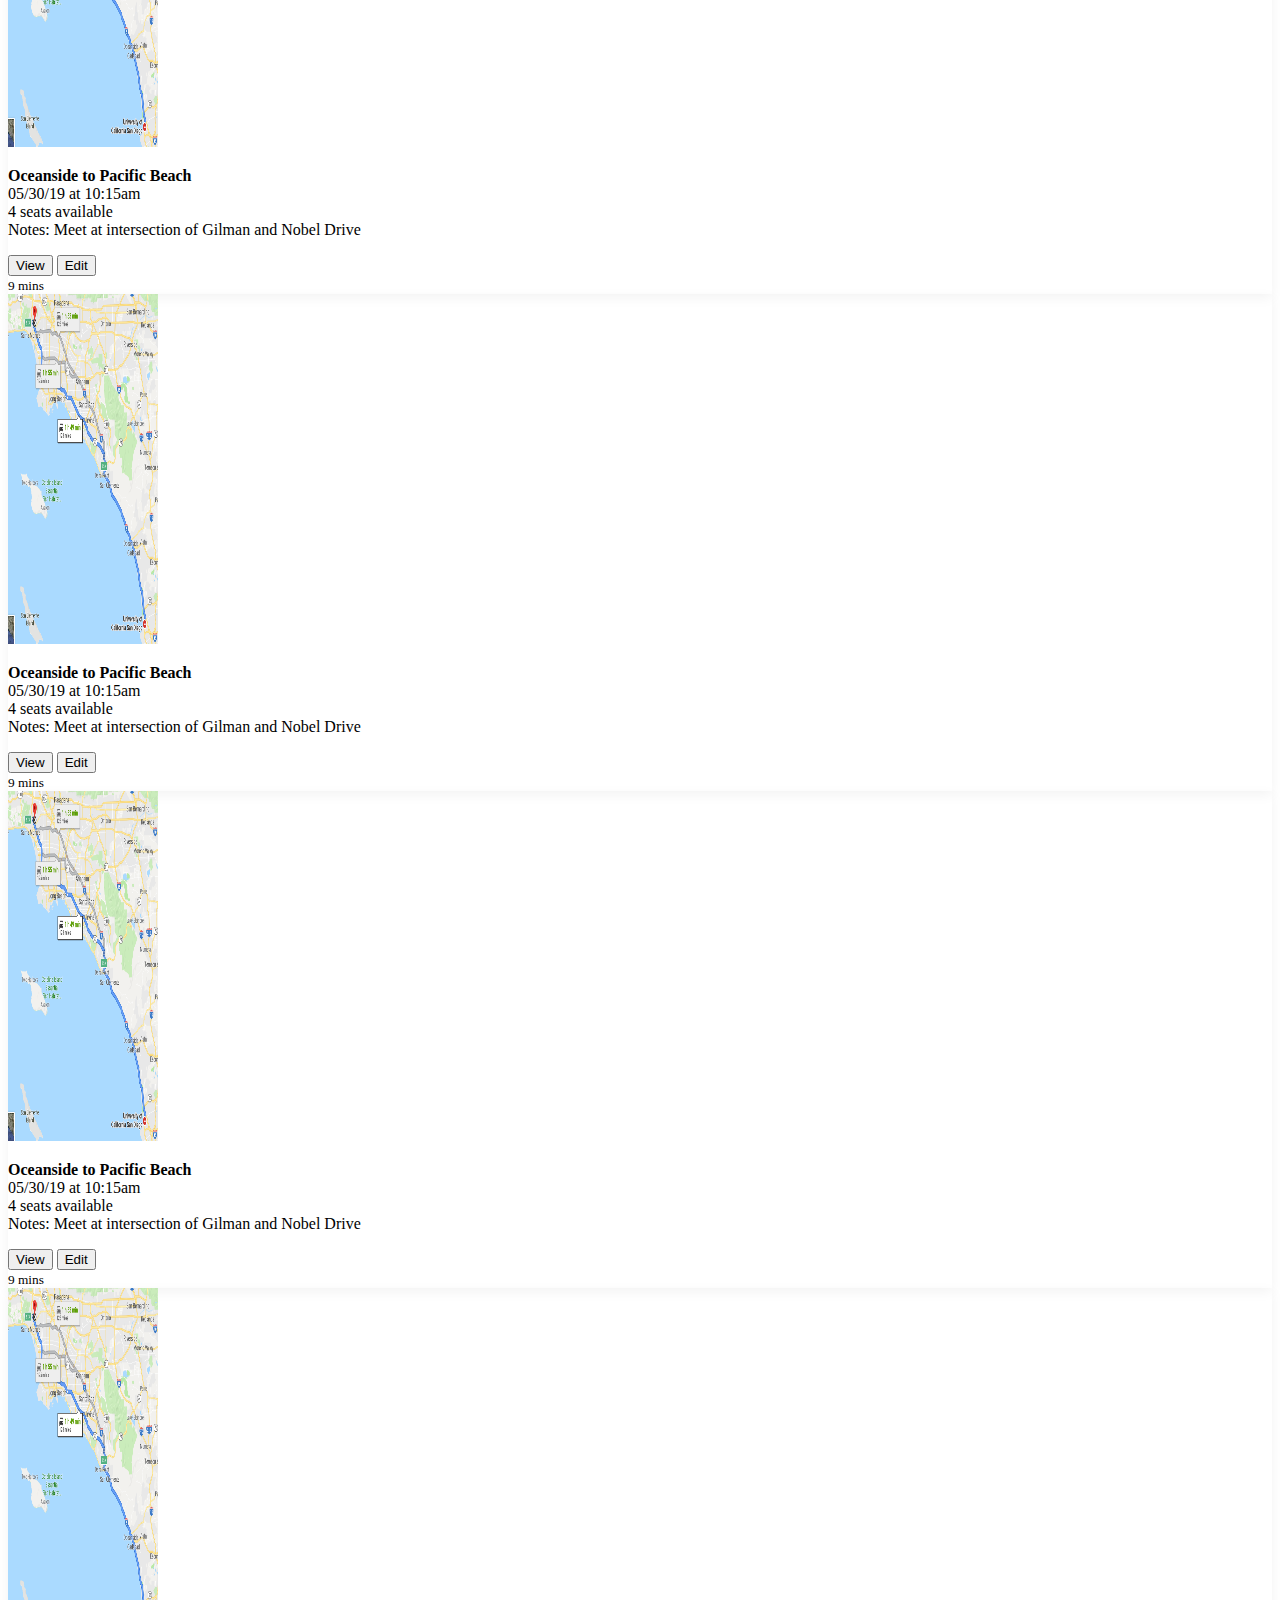
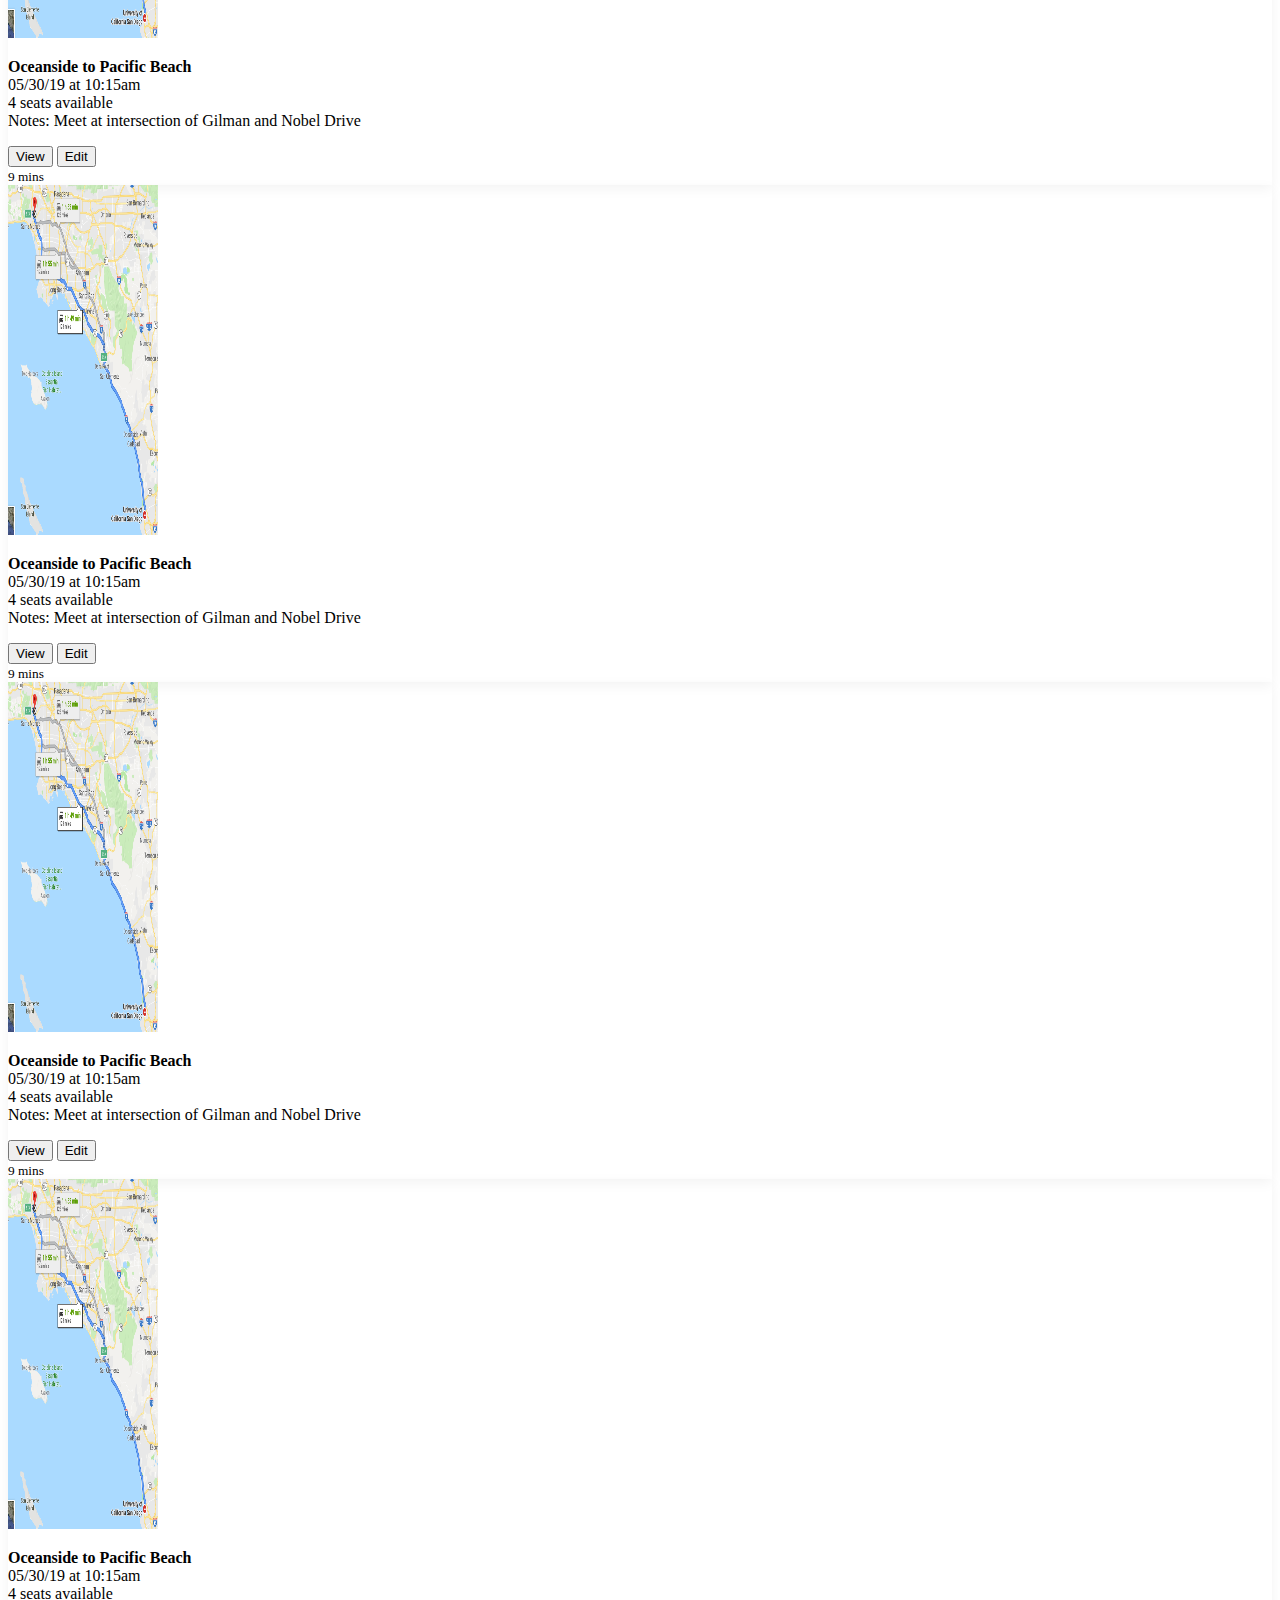
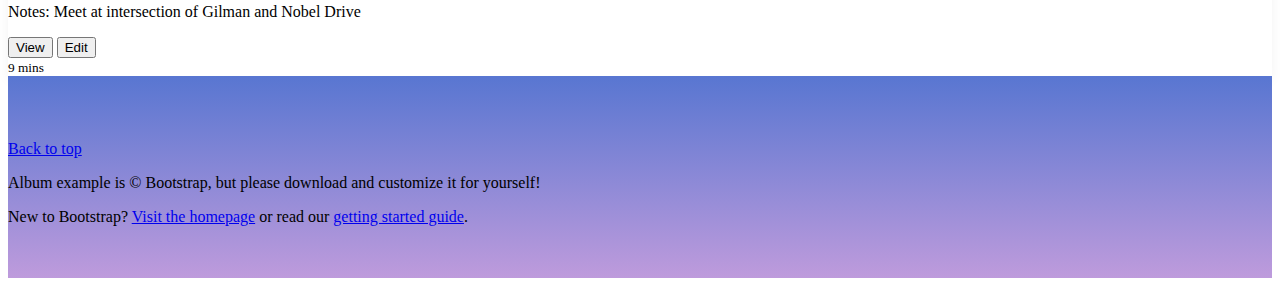
==== commit 9c7ccecf: "Add files via upload" ====
--- a/HackXX Project/album/index.html
+++ b/HackXX Project/album/index.html
@@ -10,7 +10,7 @@
     <title>Album example for Bootstrap</title>
 
     <!-- Bootstrap core CSS -->
-    <link href="../../../../dist/css/bootstrap.min.css" rel="stylesheet">
+    <link href="../../../../../dist/css/bootstrap.min.css" rel="stylesheet">
 
     <!-- Custom styles for this template -->
     <link href="album.css" rel="stylesheet">
@@ -38,7 +38,7 @@
         </div>
       </div>
       <nav class="navbar navbar-expand-md navbar-dark fixed-top topColor">
-            <a class="navbar-brand topColor" href="#">Menu</a>
+            <a class="navbar-brand topColor" href="#">Carpool Buddy</a>
             <button class="navbar-toggler" type="button" data-toggle="collapse" data-target="#navbarsExampleDefault" aria-controls="navbarsExampleDefault" aria-expanded="false" aria-label="Toggle navigation">
               <span class="navbar-toggler-icon"></span>
             </button>
@@ -46,20 +46,20 @@
             <div class="collapse navbar-collapse topColor" id="navbarsExampleDefault">
               <ul class="navbar-nav mr-auto">
                 <li class="nav-item active ">
-                  <a class="nav-link" href="#">Home <span class="sr-only">(current)</span></a>
+                  <a class="nav-link" href="../HomePage.html">Home <span class="sr-only">(current)</span></a>
                 </li>
                 <li class="nav-item">
-                  <a class="nav-link" href="#">About</a>
+                  <a class="nav-link" href="../MissionStatement.html">About</a>
                 </li>
                 <li class="nav-item">
-                  <a class="nav-link" href="#">Login</a>
+                  <a class="nav-link" href="../SignIn.html">Login</a>
                 </li>
                 <li class="nav-item dropdown">
-                  <a class="nav-link dropdown-toggle topColor" href="http://example.com" id="dropdown01" data-toggle="dropdown" aria-haspopup="true" aria-expanded="false">Dropdown</a>
+                  <a class="nav-link dropdown-toggle topColor" id="dropdown01" data-toggle="dropdown" aria-haspopup="true" aria-expanded="false">Dropdown</a>
                   <div class="dropdown-menu" aria-labelledby="dropdown01">
                     <a class="dropdown-item" href="#">View My Trips</a>
-                    <a class="dropdown-item" href="../checkout/index.html">Request a Ride</a>
-                    <a class="dropdown-item" href="#">Post a Ride</a>
+                    <a class="dropdown-item" href="../request/index.html">Request a Ride</a>
+                    <a class="dropdown-item" href="../checkout/index.html">Post a Ride</a>
                   </div>
                 </li>
               </ul>
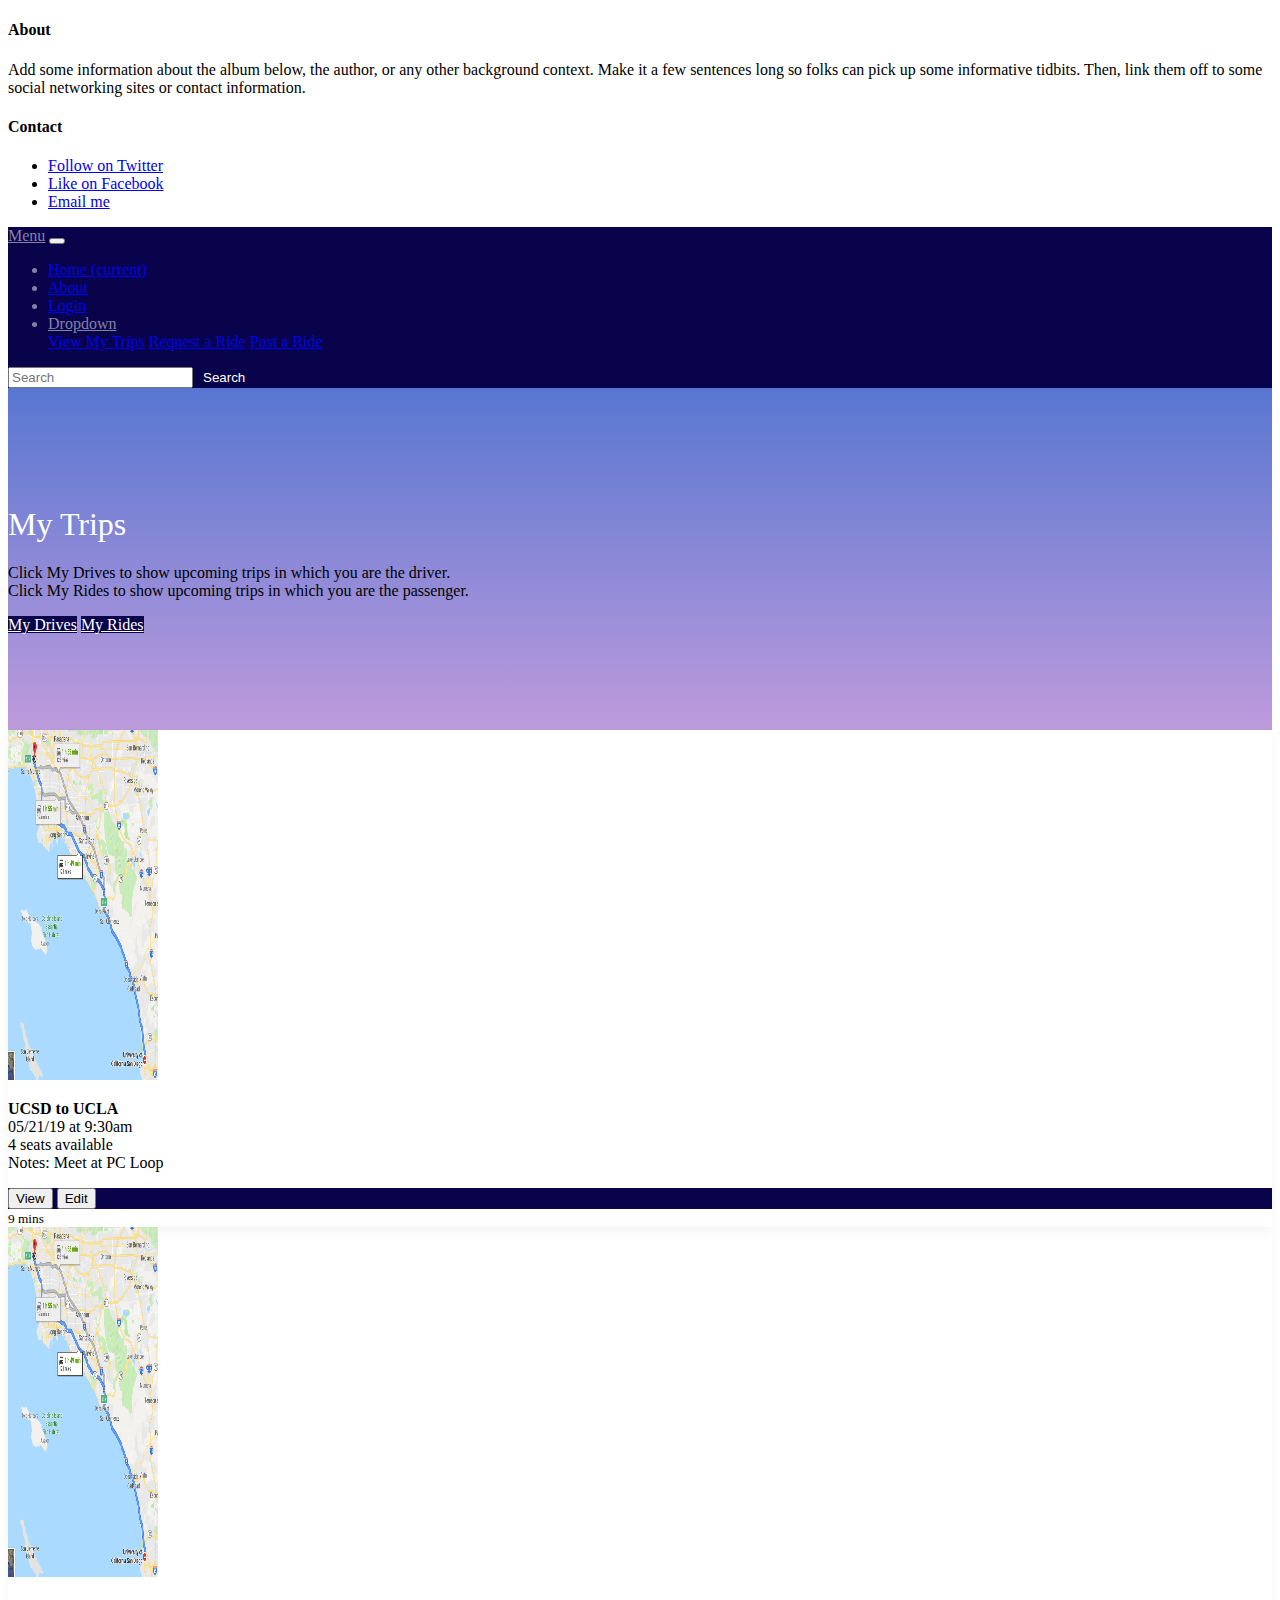
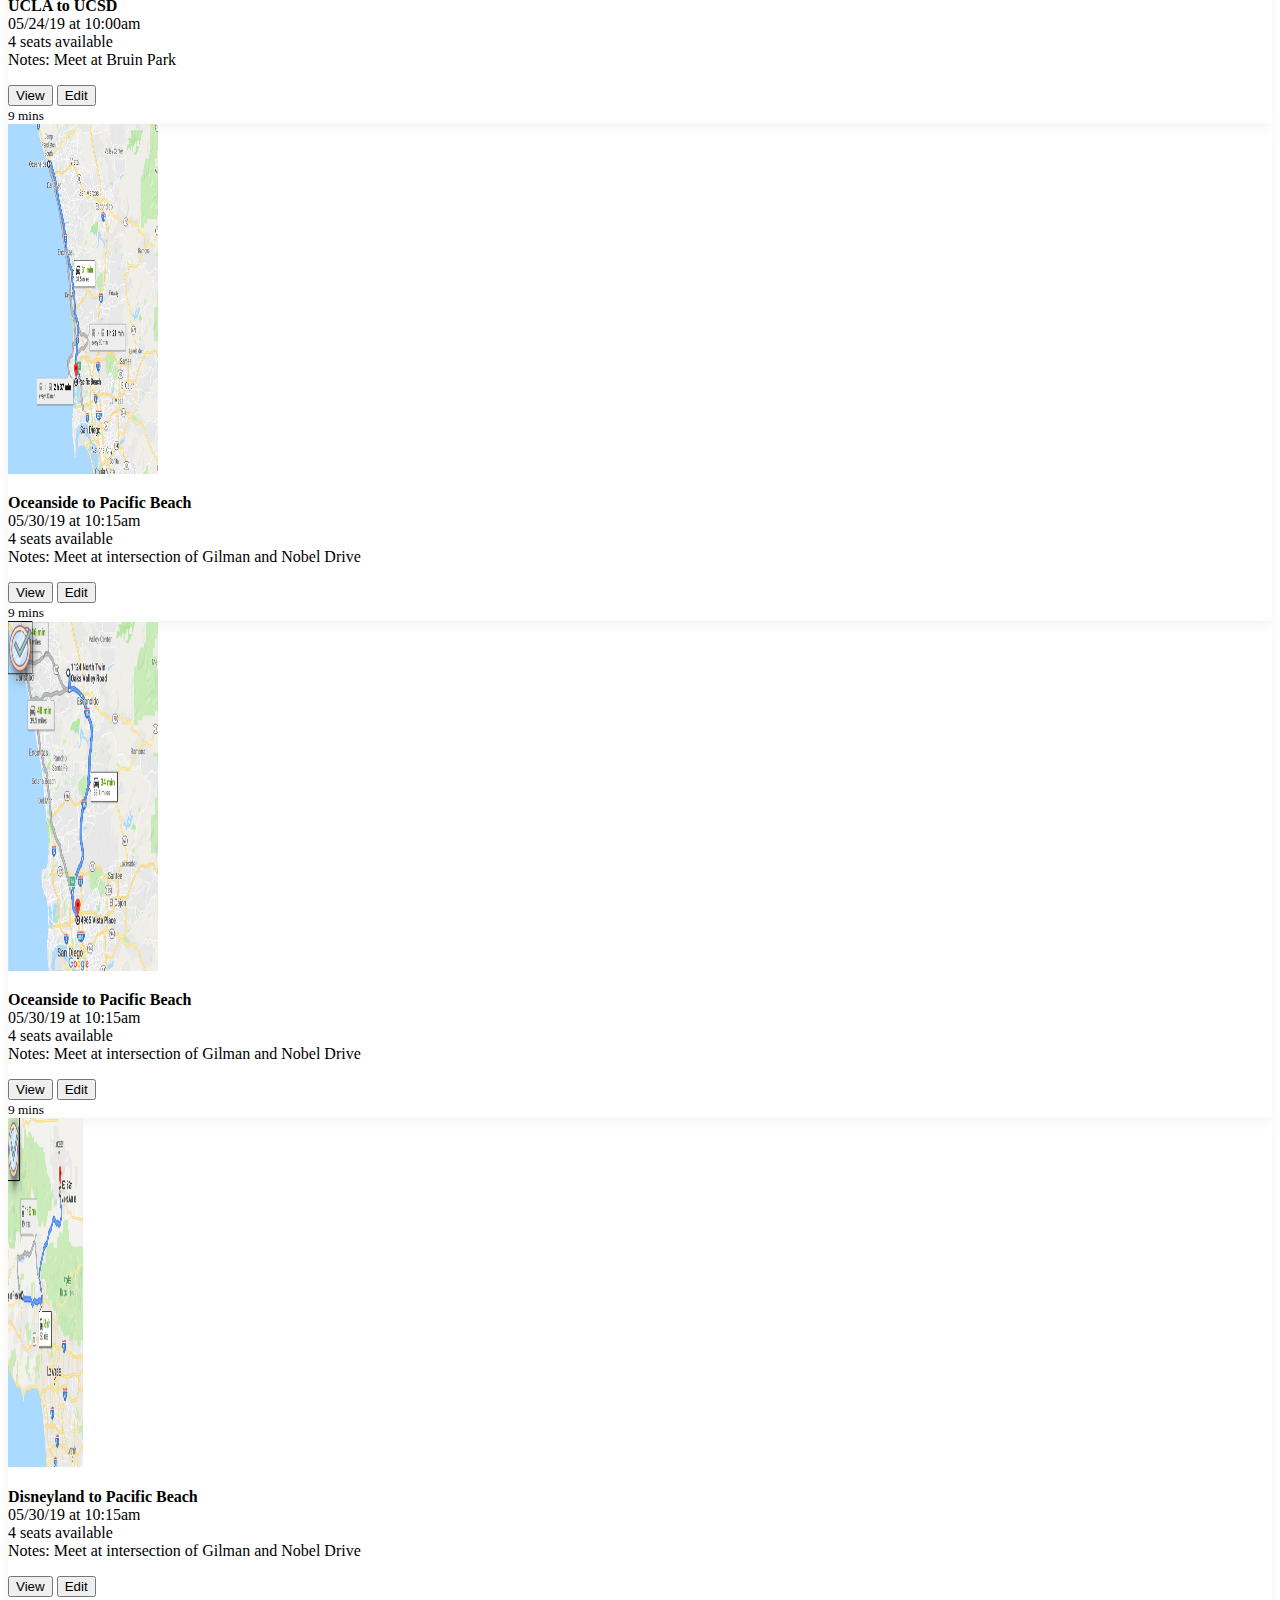
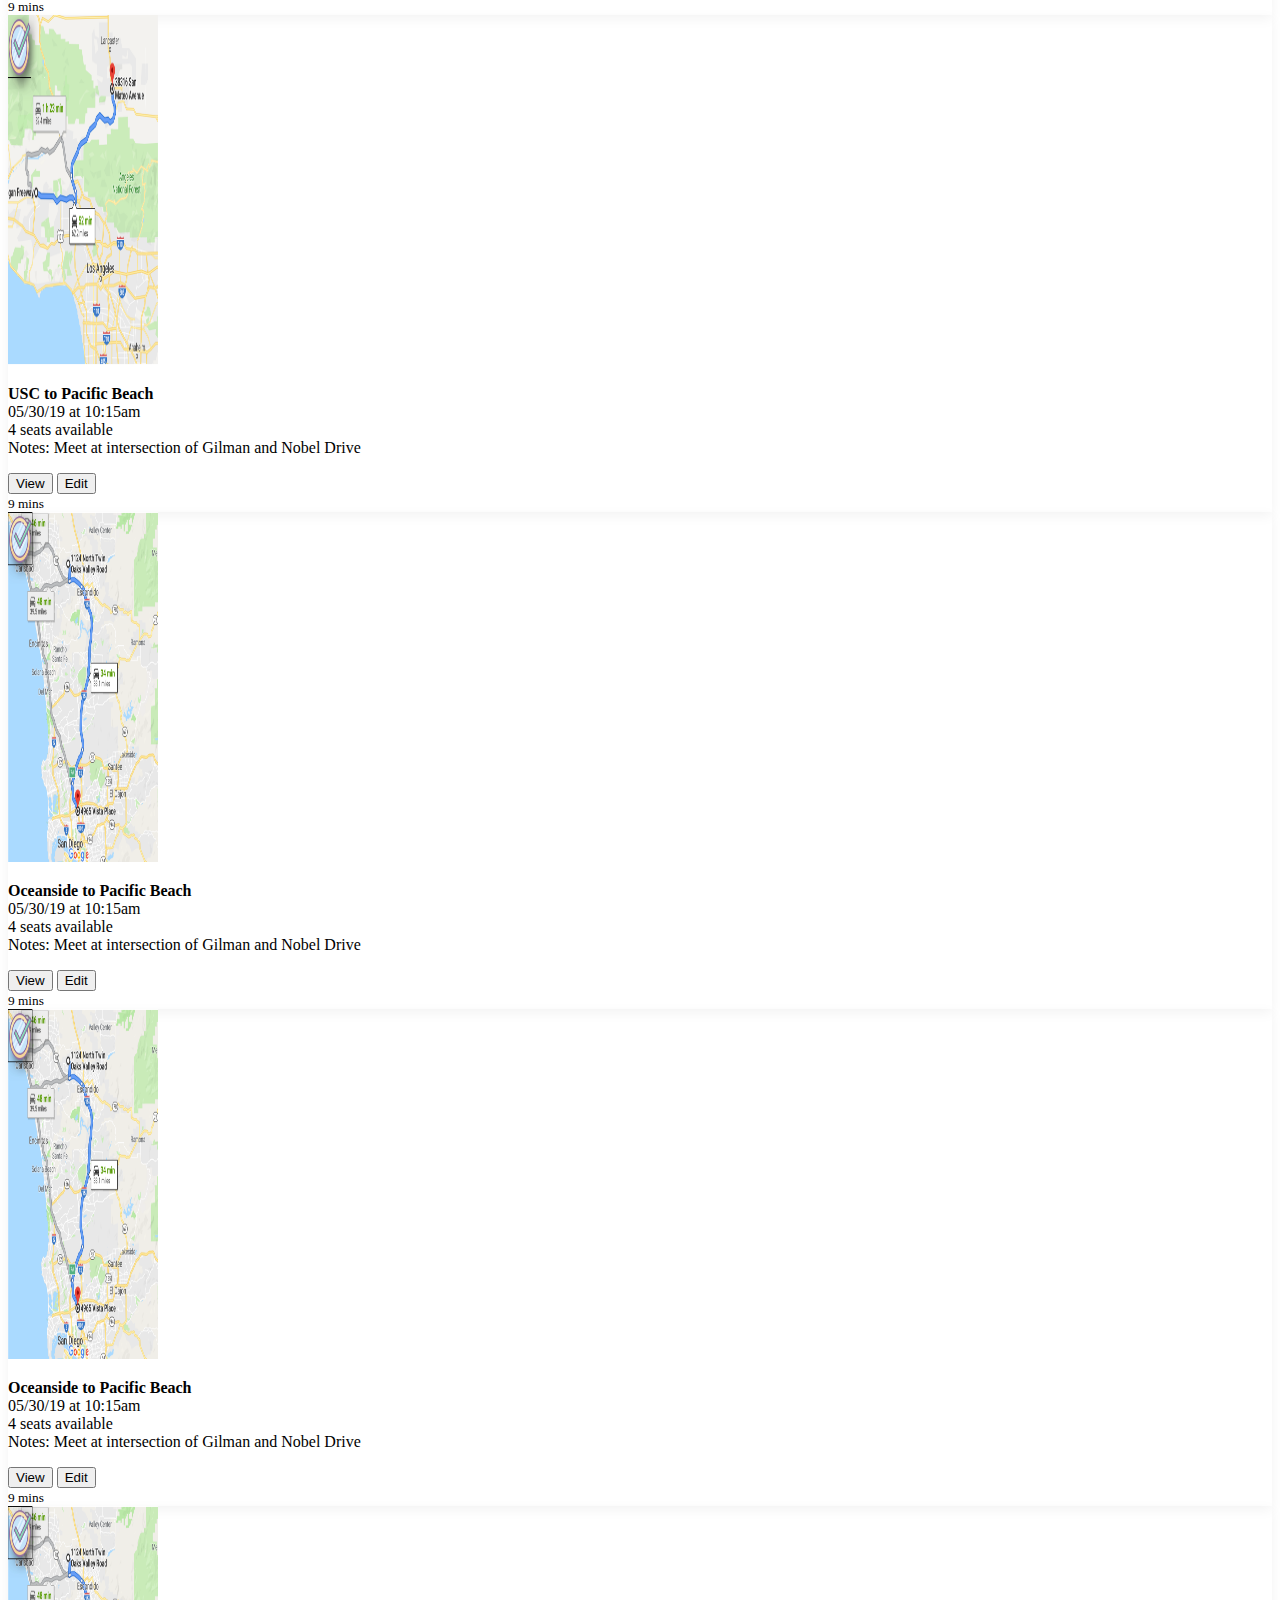
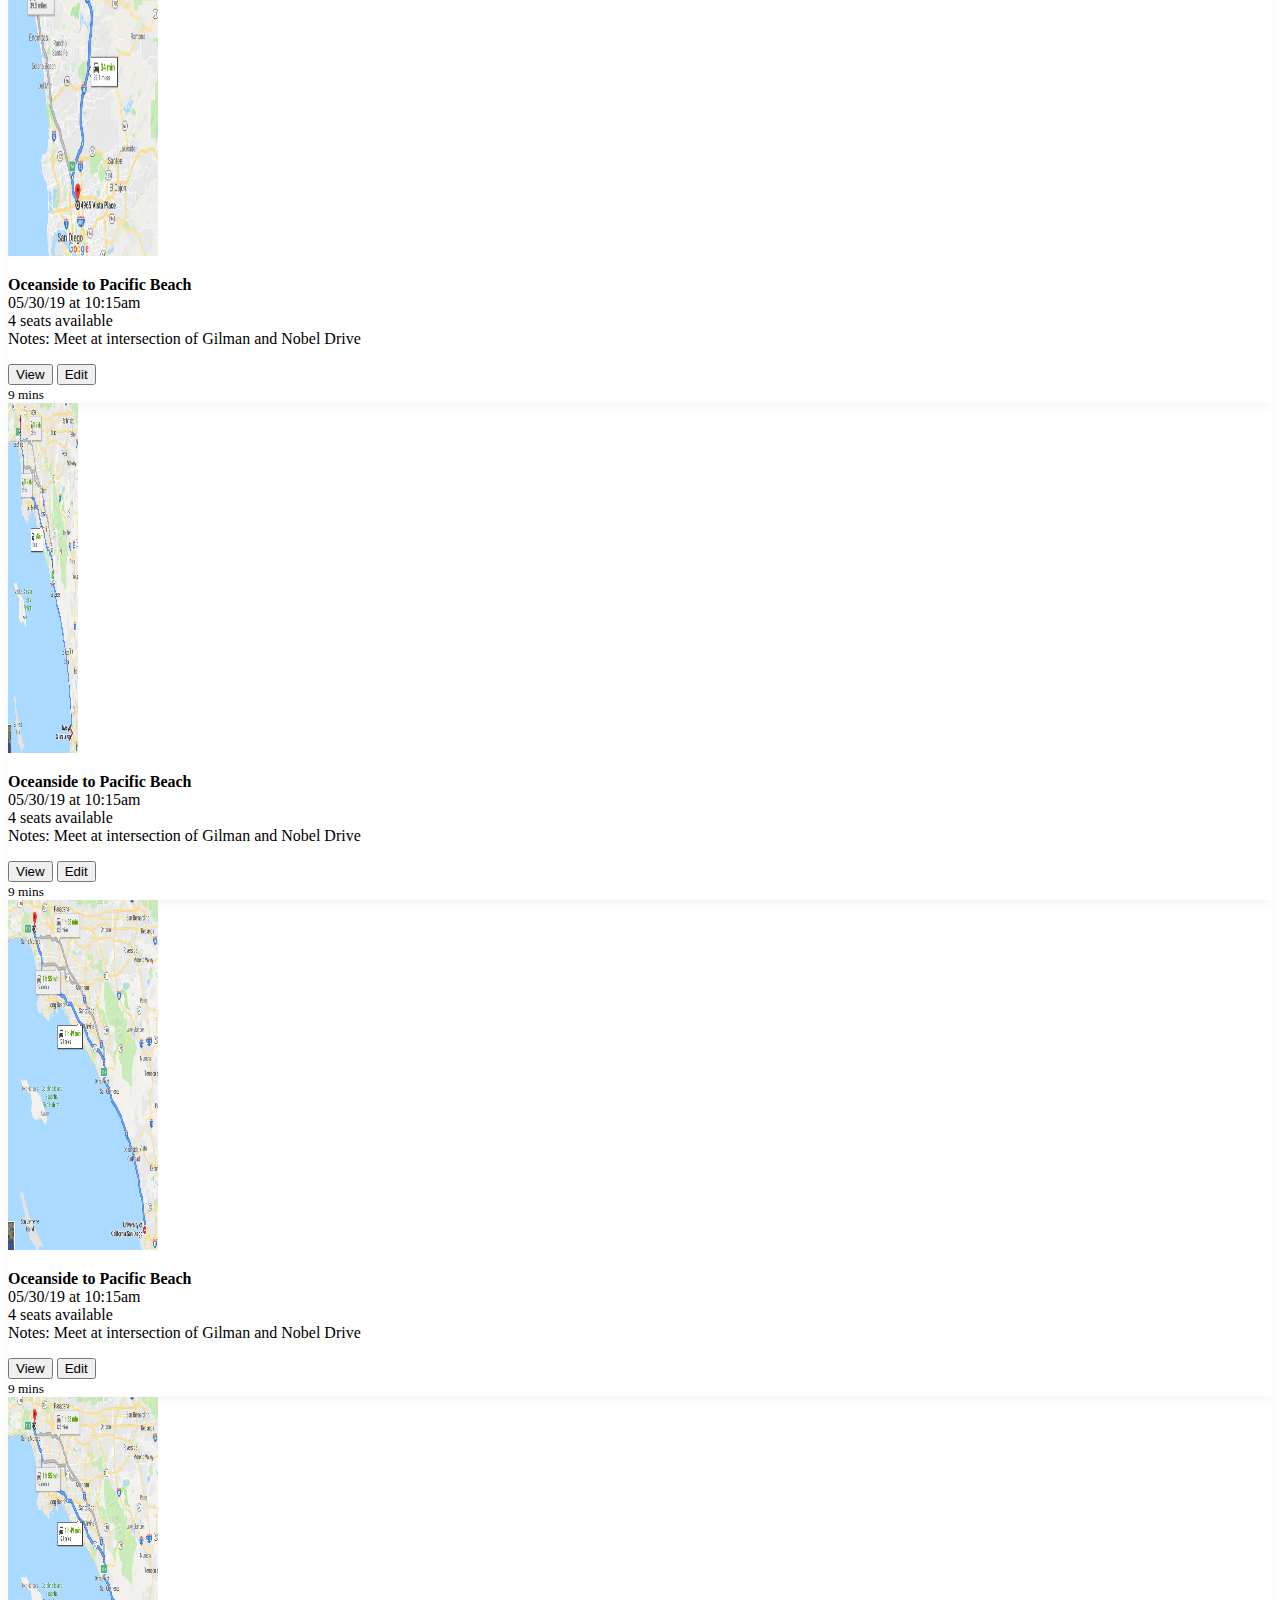
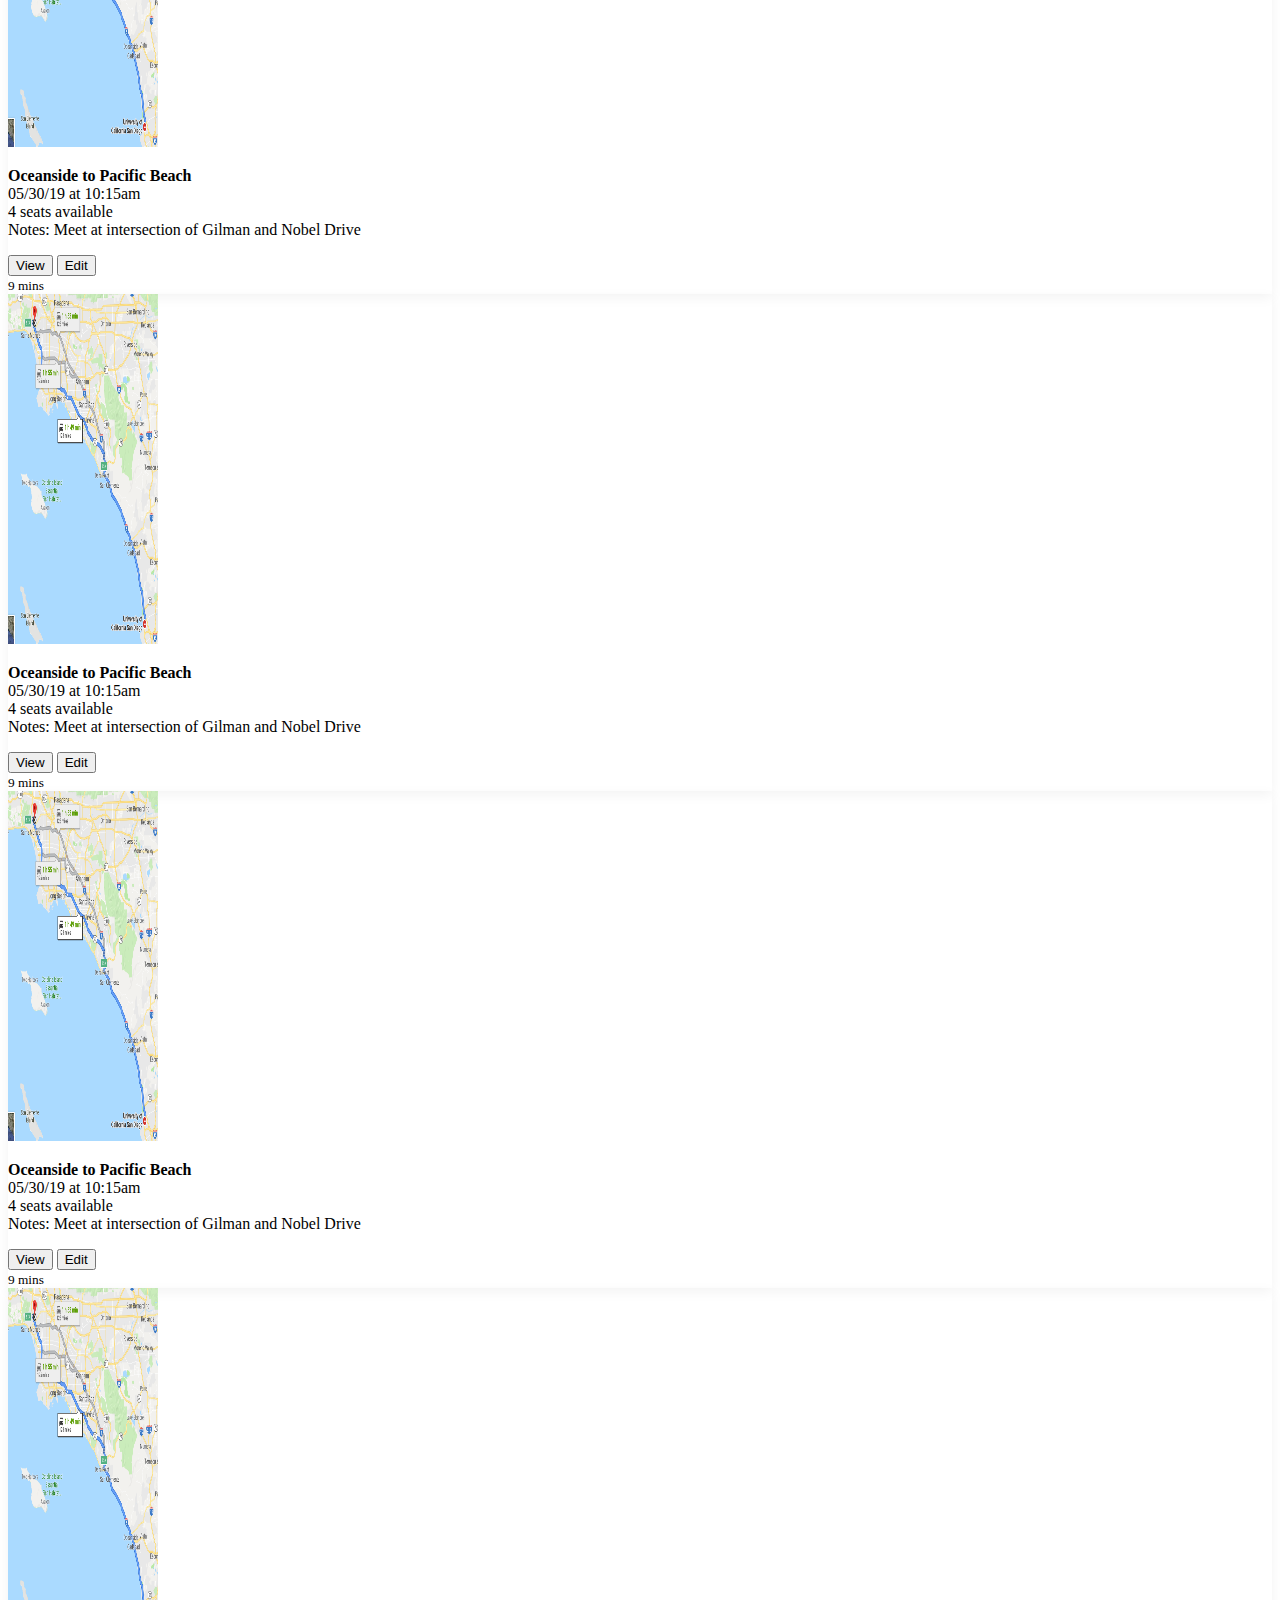
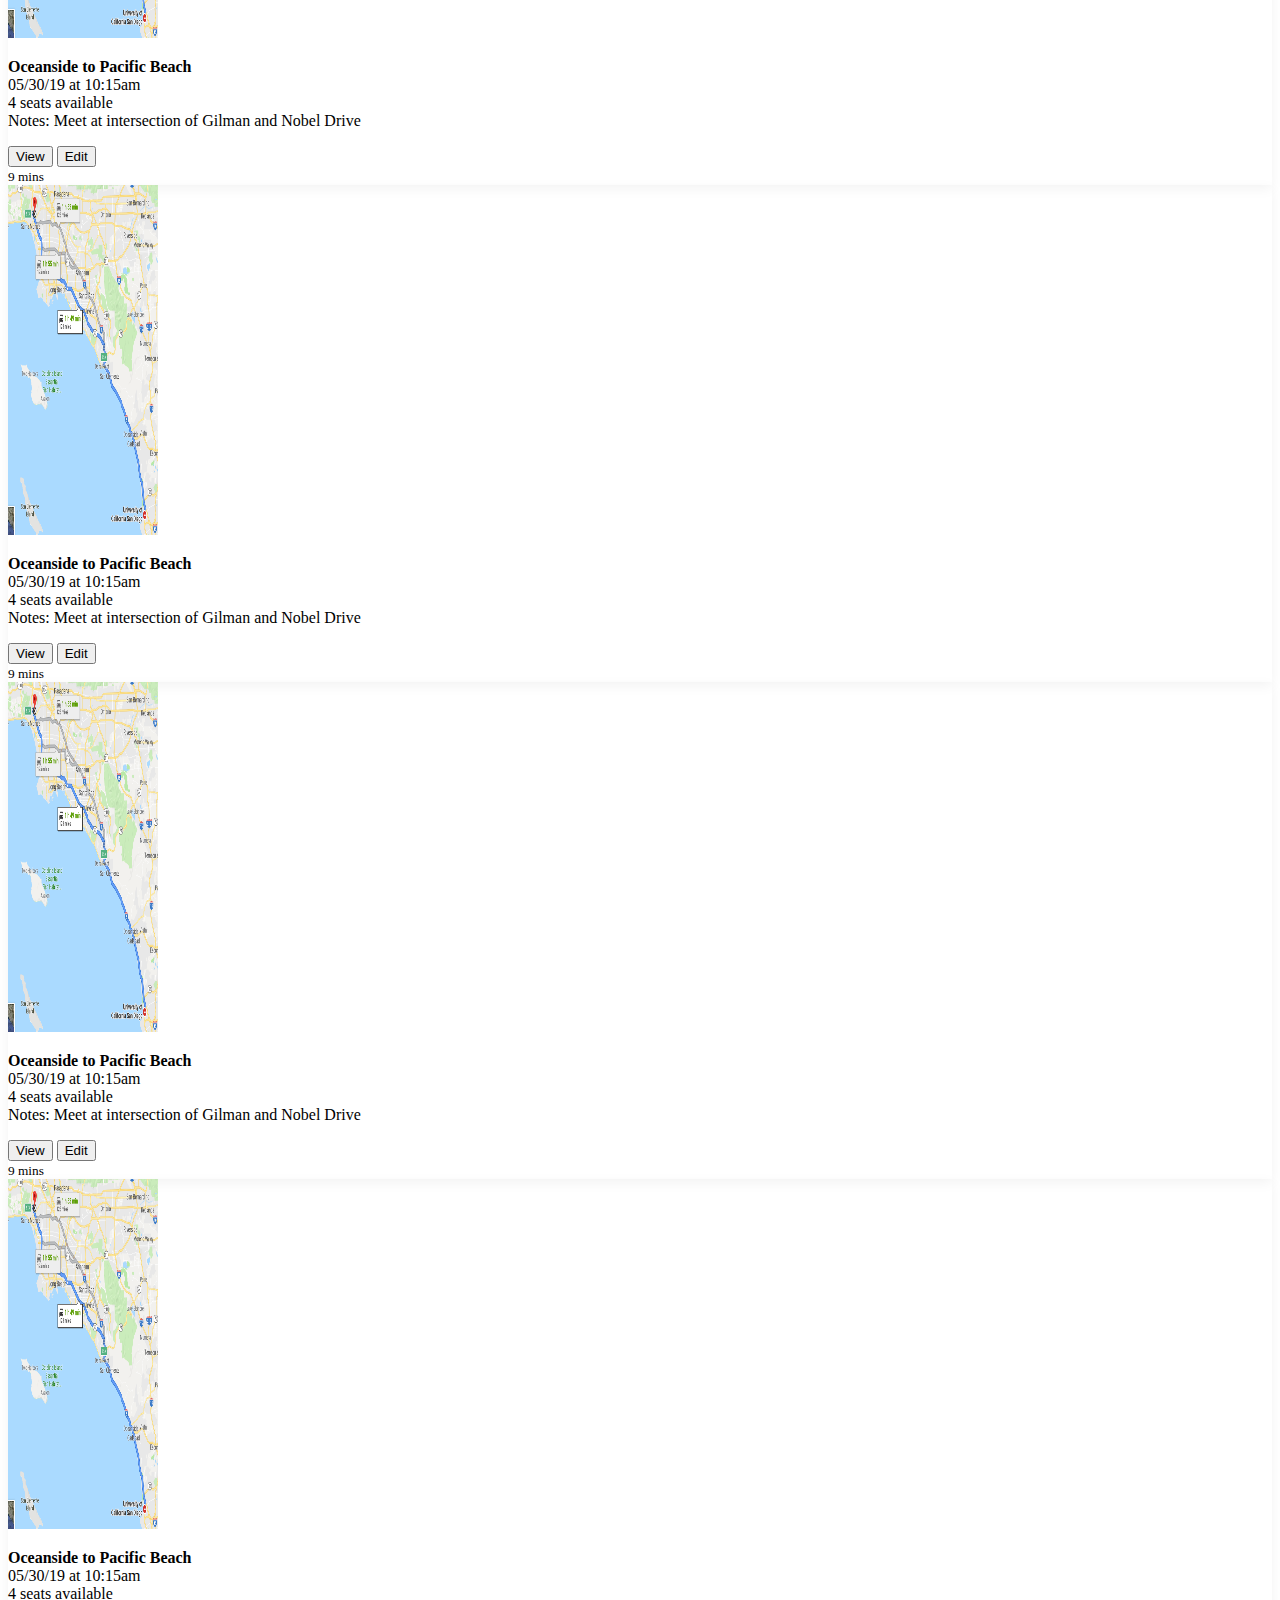
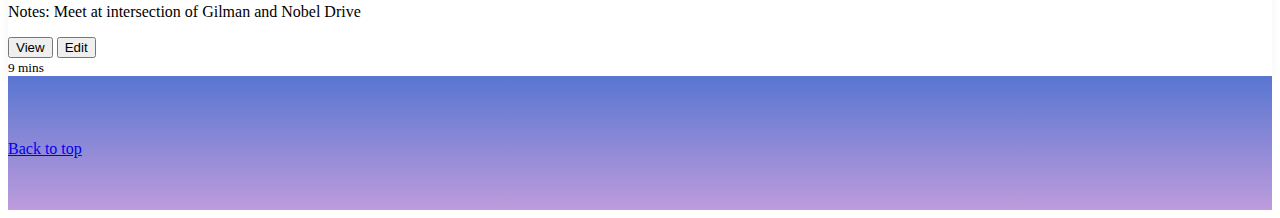
==== commit af3cd9f3: "Made final touches" ====
--- a/HackXX Project/album/index.html
+++ b/HackXX Project/album/index.html
@@ -7,7 +7,7 @@
     <meta name="author" content="">
     <link rel="icon" href="../../../../favicon.ico">
 
-    <title>Album example for Bootstrap</title>
+    <title>Your Trips</title>
 
     <!-- Bootstrap core CSS -->
     <link href="../../../../../dist/css/bootstrap.min.css" rel="stylesheet">
@@ -38,7 +38,7 @@
         </div>
       </div>
       <nav class="navbar navbar-expand-md navbar-dark fixed-top topColor">
-            <a class="navbar-brand topColor" href="#">Carpool Buddy</a>
+            <a class="navbar-brand topColor" href="#">Menu</a>
             <button class="navbar-toggler" type="button" data-toggle="collapse" data-target="#navbarsExampleDefault" aria-controls="navbarsExampleDefault" aria-expanded="false" aria-label="Toggle navigation">
               <span class="navbar-toggler-icon"></span>
             </button>
@@ -55,11 +55,11 @@
                   <a class="nav-link" href="../SignIn.html">Login</a>
                 </li>
                 <li class="nav-item dropdown">
-                  <a class="nav-link dropdown-toggle topColor" id="dropdown01" data-toggle="dropdown" aria-haspopup="true" aria-expanded="false">Dropdown</a>
+                  <a class="nav-link dropdown-toggle topColor" href="#" id="dropdown01" data-toggle="dropdown" aria-haspopup="true" aria-expanded="false">Dropdown</a>
                   <div class="dropdown-menu" aria-labelledby="dropdown01">
-                    <a class="dropdown-item" href="#">View My Trips</a>
-                    <a class="dropdown-item" href="../request/index.html">Request a Ride</a>
-                    <a class="dropdown-item" href="../checkout/index.html">Post a Ride</a>
+                    <a class="dropdown-item" href="index.html">View My Trips</a>
+                    <a class="dropdown-item" href="../checkout/index.html">Request a Ride</a>
+                    <a class="dropdown-item" href="../request/index.html">Post a Ride</a>
                   </div>
                 </li>
               </ul>
@@ -77,10 +77,10 @@
       <section class="jumbotron text-center">
         <div class="container">
           <h1 class="jumbotron-heading">My Trips</h1>
-          <p class="lead text-muted">Click My Drives to show upcoming trips in which you are the driver. <br> Click My Rides to show upcoming trips in which you are the passenger.</p>
+          <p class="lead ">Click My Drives to show upcoming trips in which you are the driver. <br> Click My Rides to show upcoming trips in which you are the passenger.</p>
           <p>
-            <a href="#" class="btn btn-secondary my-2 drive">My Drives</a>
-            <a href="#" class="btn btn-secondary my-2 ride">My Rides</a>
+            <a href="#" class="btn btn-secondary my-2 drive newColor">My Drives</a>
+            <a href="#" class="btn btn-secondary my-2 ride newColor">My Rides</a>
           </p>
         </div>
       </section>
@@ -95,7 +95,7 @@
                 <div class="card-body">
                   <p class="card-text"><strong>UCSD to UCLA</strong> <br> 05/21/19 at 9:30am <br> 4 seats available <br> Notes: Meet at PC Loop</p>
                   <div class="d-flex justify-content-between align-items-center">
-                    <div class="btn-group">
+                    <div class="btn-group newColor">
                       <button type="button" class="btn btn-sm btn-outline-secondary">View</button>
                       <button type="button" class="btn btn-sm btn-outline-secondary">Edit</button>
                     </div>
@@ -375,13 +375,10 @@
 
     </main>
 
-    <footer class="text-muted">
+    <footer class="lead">
       <div class="container">
-        <p class="float-right">
+        <p class="float-right ">
           <a href="#">Back to top</a>
-        </p>
-        <p>Album example is &copy; Bootstrap, but please download and customize it for yourself!</p>
-        <p>New to Bootstrap? <a href="../../">Visit the homepage</a> or read our <a href="../../getting-started/">getting started guide</a>.</p>
       </div>
     </footer>
 
--- a/HackXX Project/album/album.css
+++ b/HackXX Project/album/album.css
@@ -69,3 +69,17 @@
 }
 
 .box-shadow { box-shadow: 0 .25rem .75rem rgba(0, 0, 0, .05); }
+
+.topColor {
+  background-color: #09034b;
+  color: #8481a5;
+}
+
+.newColor {
+  background-color: #09034b;
+  color:  #ffffff;
+  border: #0c056d;
+}
+.newColor:hover {
+  background-color:#0c056d;
+}
